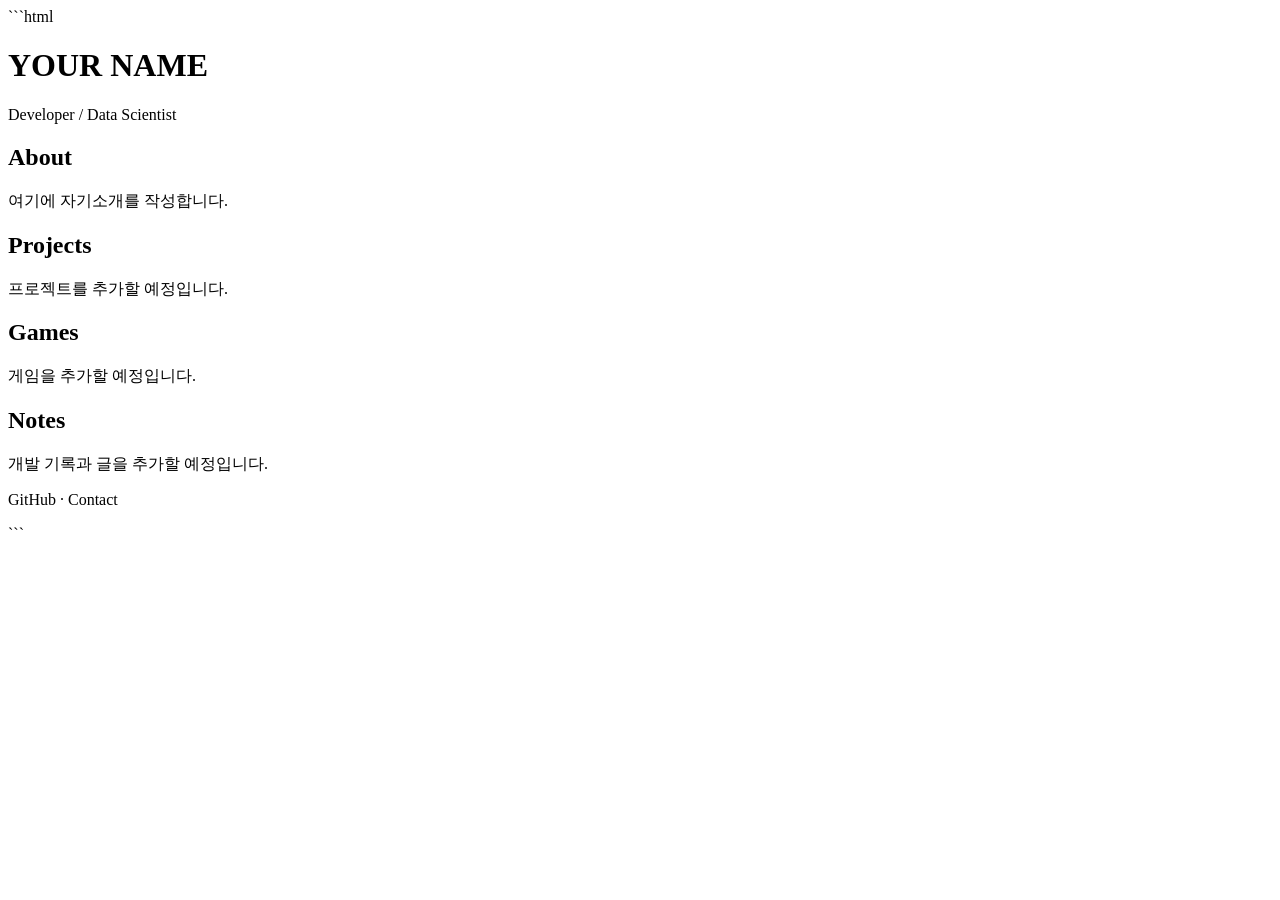
==== index.html @ e6fa055e "Update index.html" ====
```html
<!DOCTYPE html>
<html lang="ko">
<head>
    <meta charset="UTF-8">
    <meta name="viewport" content="width=device-width, initial-scale=1.0">
    <title>My Website</title>
    <link rel="stylesheet" href="style.css">
</head>
<body>

    <header>
        <h1>YOUR NAME</h1>
        <p>Developer / Data Scientist</p>
    </header>

    <main>
        <section>
            <h2>About</h2>
            <p>여기에 자기소개를 작성합니다.</p>
        </section>

        <section>
            <h2>Projects</h2>
            <p>프로젝트를 추가할 예정입니다.</p>
        </section>

        <section>
            <h2>Games</h2>
            <p>게임을 추가할 예정입니다.</p>
        </section>

        <section>
            <h2>Notes</h2>
            <p>개발 기록과 글을 추가할 예정입니다.</p>
        </section>
    </main>

    <footer>
        <p>GitHub · Contact</p>
    </footer>

</body>
</html>
```
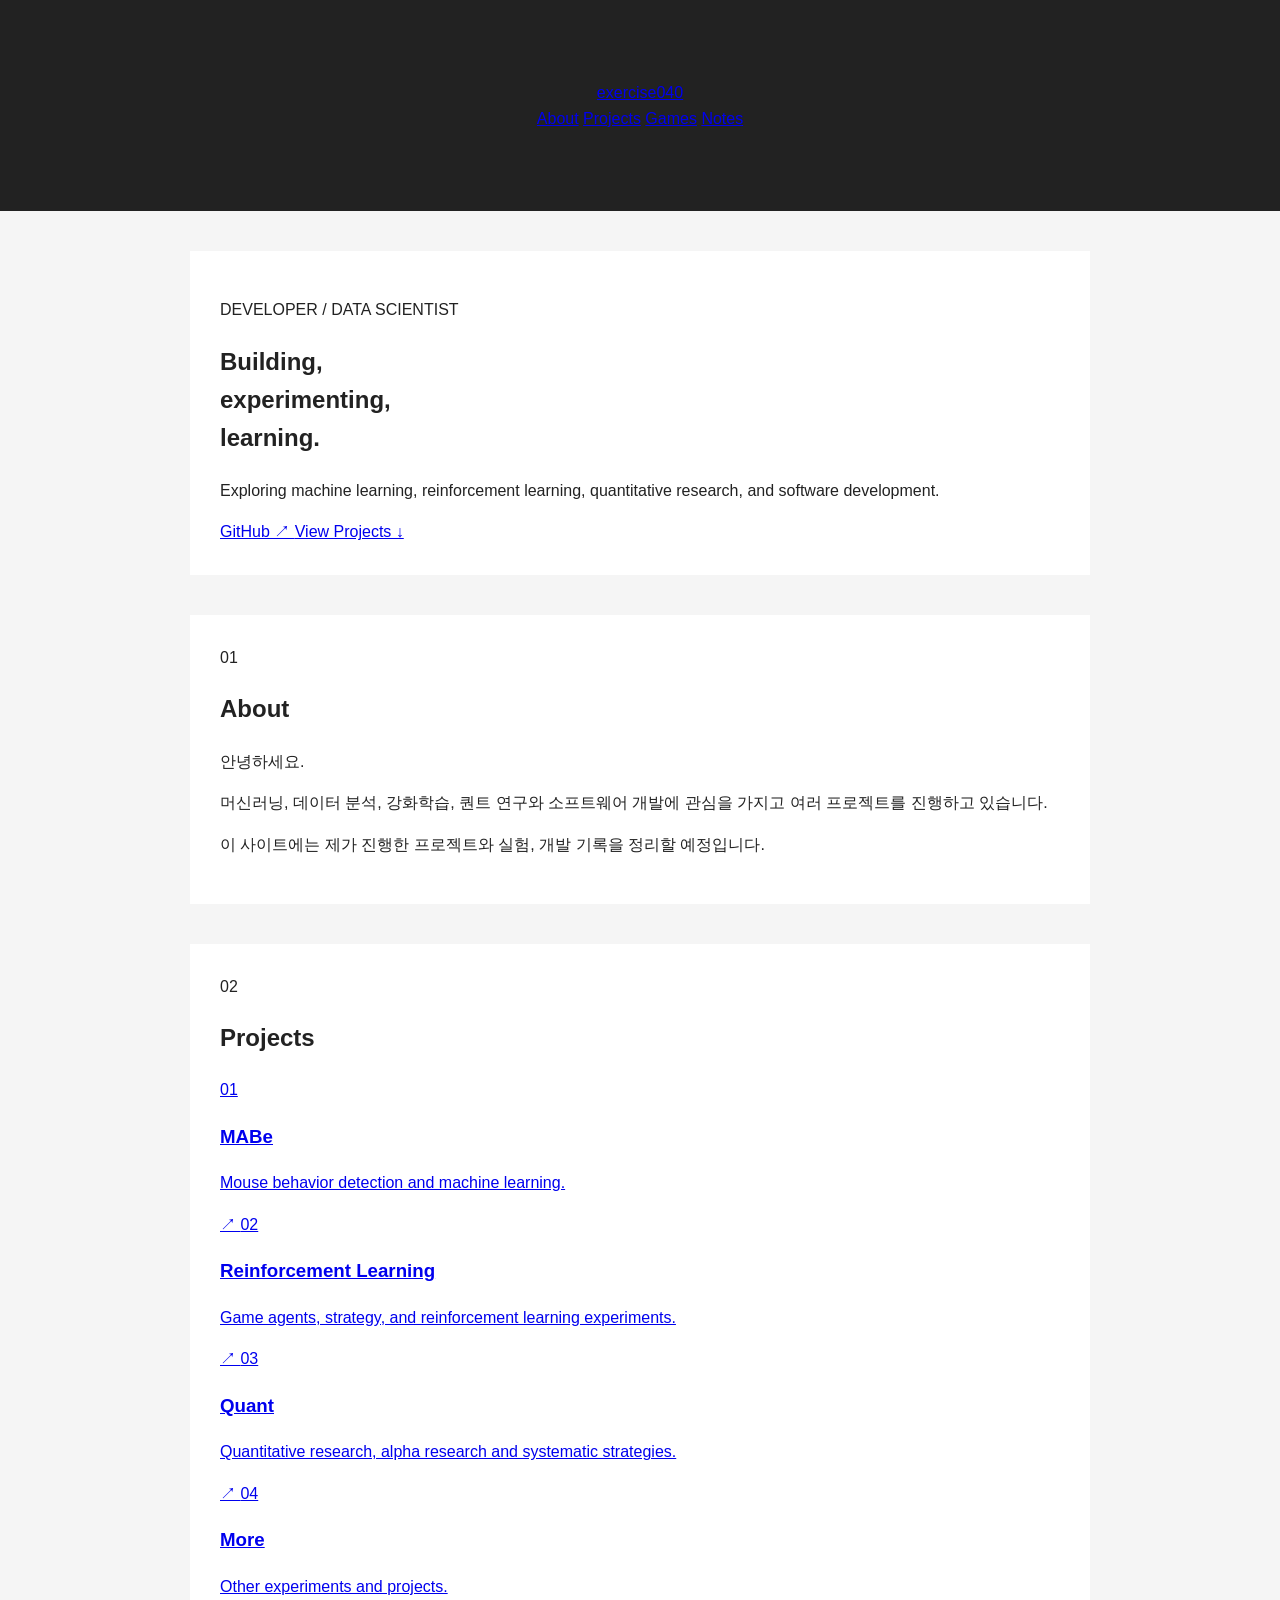
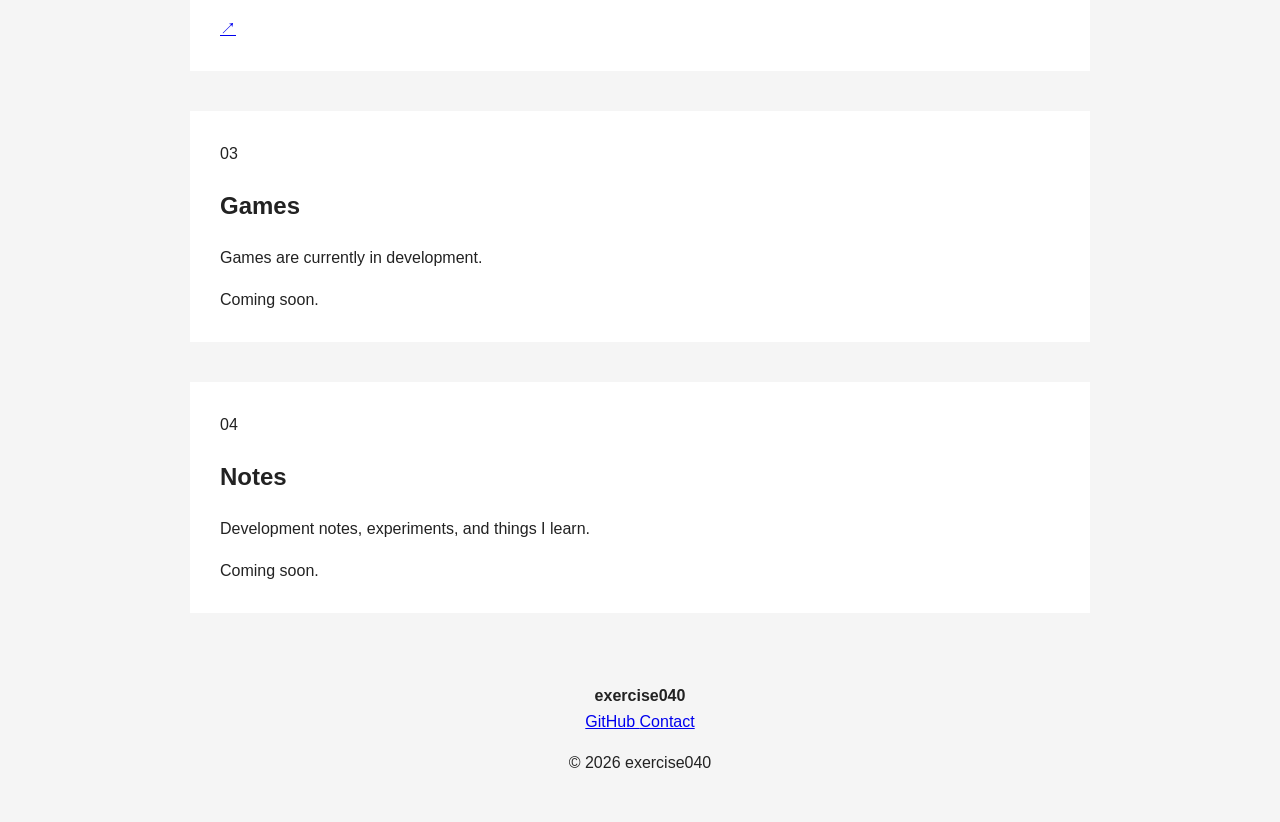
==== commit c3a31886: "Update index.html structure and content" ====
--- a/index.html
+++ b/index.html
@@ -1,45 +1,218 @@
-```html
 <!DOCTYPE html>
 <html lang="ko">
 <head>
     <meta charset="UTF-8">
     <meta name="viewport" content="width=device-width, initial-scale=1.0">
-    <title>My Website</title>
+
+    <title>Exercise040</title>
+
     <link rel="stylesheet" href="style.css">
 </head>
+
 <body>
 
-    <header>
-        <h1>YOUR NAME</h1>
-        <p>Developer / Data Scientist</p>
+    <header class="header">
+        <nav class="nav">
+            <a href="#" class="logo">exercise040</a>
+
+            <div class="nav-links">
+                <a href="#about">About</a>
+                <a href="#projects">Projects</a>
+                <a href="#games">Games</a>
+                <a href="#notes">Notes</a>
+            </div>
+        </nav>
     </header>
 
+
     <main>
-        <section>
-            <h2>About</h2>
-            <p>여기에 자기소개를 작성합니다.</p>
-        </section>
-
-        <section>
-            <h2>Projects</h2>
-            <p>프로젝트를 추가할 예정입니다.</p>
-        </section>
-
-        <section>
-            <h2>Games</h2>
-            <p>게임을 추가할 예정입니다.</p>
-        </section>
-
-        <section>
-            <h2>Notes</h2>
-            <p>개발 기록과 글을 추가할 예정입니다.</p>
-        </section>
+
+        <!-- Hero -->
+        <section class="hero">
+            <p class="eyebrow">DEVELOPER / DATA SCIENTIST</p>
+
+            <h1>
+                Building,<br>
+                experimenting,<br>
+                learning.
+            </h1>
+
+            <p class="hero-description">
+                Exploring machine learning, reinforcement learning,
+                quantitative research, and software development.
+            </p>
+
+            <div class="hero-links">
+                <a href="https://github.com/exercise040" target="_blank">
+                    GitHub ↗
+                </a>
+
+                <a href="#projects">
+                    View Projects ↓
+                </a>
+            </div>
+        </section>
+
+
+        <!-- About -->
+        <section id="about" class="section">
+
+            <div class="section-title">
+                <span>01</span>
+                <h2>About</h2>
+            </div>
+
+            <div class="section-content">
+                <p>
+                    안녕하세요.
+                </p>
+
+                <p>
+                    머신러닝, 데이터 분석, 강화학습,
+                    퀀트 연구와 소프트웨어 개발에 관심을 가지고
+                    여러 프로젝트를 진행하고 있습니다.
+                </p>
+
+                <p>
+                    이 사이트에는 제가 진행한 프로젝트와
+                    실험, 개발 기록을 정리할 예정입니다.
+                </p>
+            </div>
+
+        </section>
+
+
+        <!-- Projects -->
+        <section id="projects" class="section">
+
+            <div class="section-title">
+                <span>02</span>
+                <h2>Projects</h2>
+            </div>
+
+            <div class="project-grid">
+
+                <a href="#" class="project-card">
+                    <span class="project-number">01</span>
+
+                    <h3>MABe</h3>
+
+                    <p>
+                        Mouse behavior detection
+                        and machine learning.
+                    </p>
+
+                    <span class="project-arrow">↗</span>
+                </a>
+
+
+                <a href="#" class="project-card">
+                    <span class="project-number">02</span>
+
+                    <h3>Reinforcement Learning</h3>
+
+                    <p>
+                        Game agents, strategy,
+                        and reinforcement learning experiments.
+                    </p>
+
+                    <span class="project-arrow">↗</span>
+                </a>
+
+
+                <a href="#" class="project-card">
+                    <span class="project-number">03</span>
+
+                    <h3>Quant</h3>
+
+                    <p>
+                        Quantitative research,
+                        alpha research and systematic strategies.
+                    </p>
+
+                    <span class="project-arrow">↗</span>
+                </a>
+
+
+                <a href="#" class="project-card">
+                    <span class="project-number">04</span>
+
+                    <h3>More</h3>
+
+                    <p>
+                        Other experiments and projects.
+                    </p>
+
+                    <span class="project-arrow">↗</span>
+                </a>
+
+            </div>
+
+        </section>
+
+
+        <!-- Games -->
+        <section id="games" class="section">
+
+            <div class="section-title">
+                <span>03</span>
+                <h2>Games</h2>
+            </div>
+
+            <div class="empty-section">
+                <p>
+                    Games are currently in development.
+                </p>
+
+                <span>Coming soon.</span>
+            </div>
+
+        </section>
+
+
+        <!-- Notes -->
+        <section id="notes" class="section">
+
+            <div class="section-title">
+                <span>04</span>
+                <h2>Notes</h2>
+            </div>
+
+            <div class="empty-section">
+                <p>
+                    Development notes, experiments,
+                    and things I learn.
+                </p>
+
+                <span>Coming soon.</span>
+            </div>
+
+        </section>
+
     </main>
 
-    <footer>
-        <p>GitHub · Contact</p>
+
+    <footer class="footer">
+
+        <div>
+            <strong>exercise040</strong>
+        </div>
+
+        <div class="footer-links">
+            <a href="https://github.com/exercise040" target="_blank">
+                GitHub
+            </a>
+
+            <a href="mailto:your-email@example.com">
+                Contact
+            </a>
+        </div>
+
+        <p>
+            © 2026 exercise040
+        </p>
+
     </footer>
 
 </body>
 </html>
-```
--- a/style.css
+++ b/style.css
@@ -0,0 +1,37 @@
+```css
+* {
+    box-sizing: border-box;
+}
+
+body {
+    margin: 0;
+    font-family: Arial, sans-serif;
+    line-height: 1.6;
+    background: #f5f5f5;
+    color: #222;
+}
+
+header {
+    padding: 80px 20px;
+    text-align: center;
+    background: #222;
+    color: white;
+}
+
+main {
+    max-width: 900px;
+    margin: 40px auto;
+    padding: 0 20px;
+}
+
+section {
+    margin-bottom: 40px;
+    padding: 30px;
+    background: white;
+}
+
+footer {
+    padding: 30px;
+    text-align: center;
+}
+```
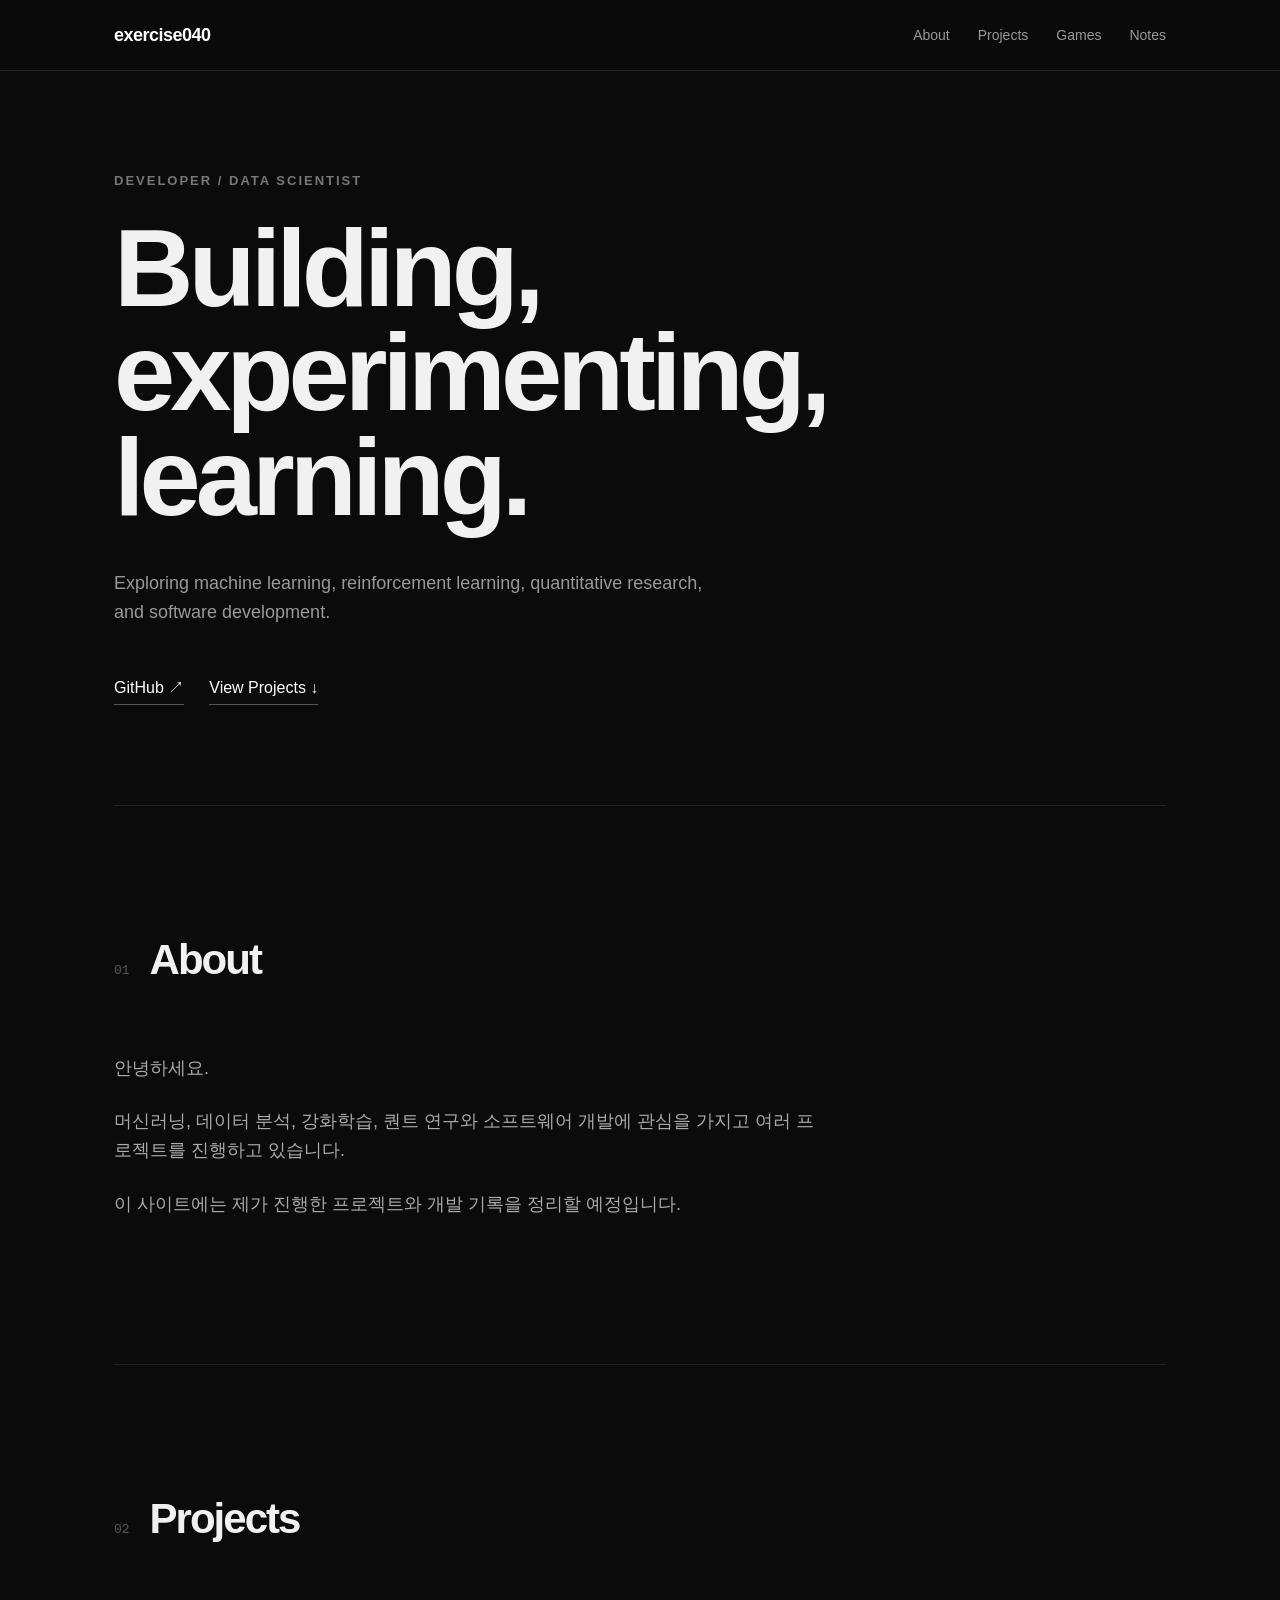
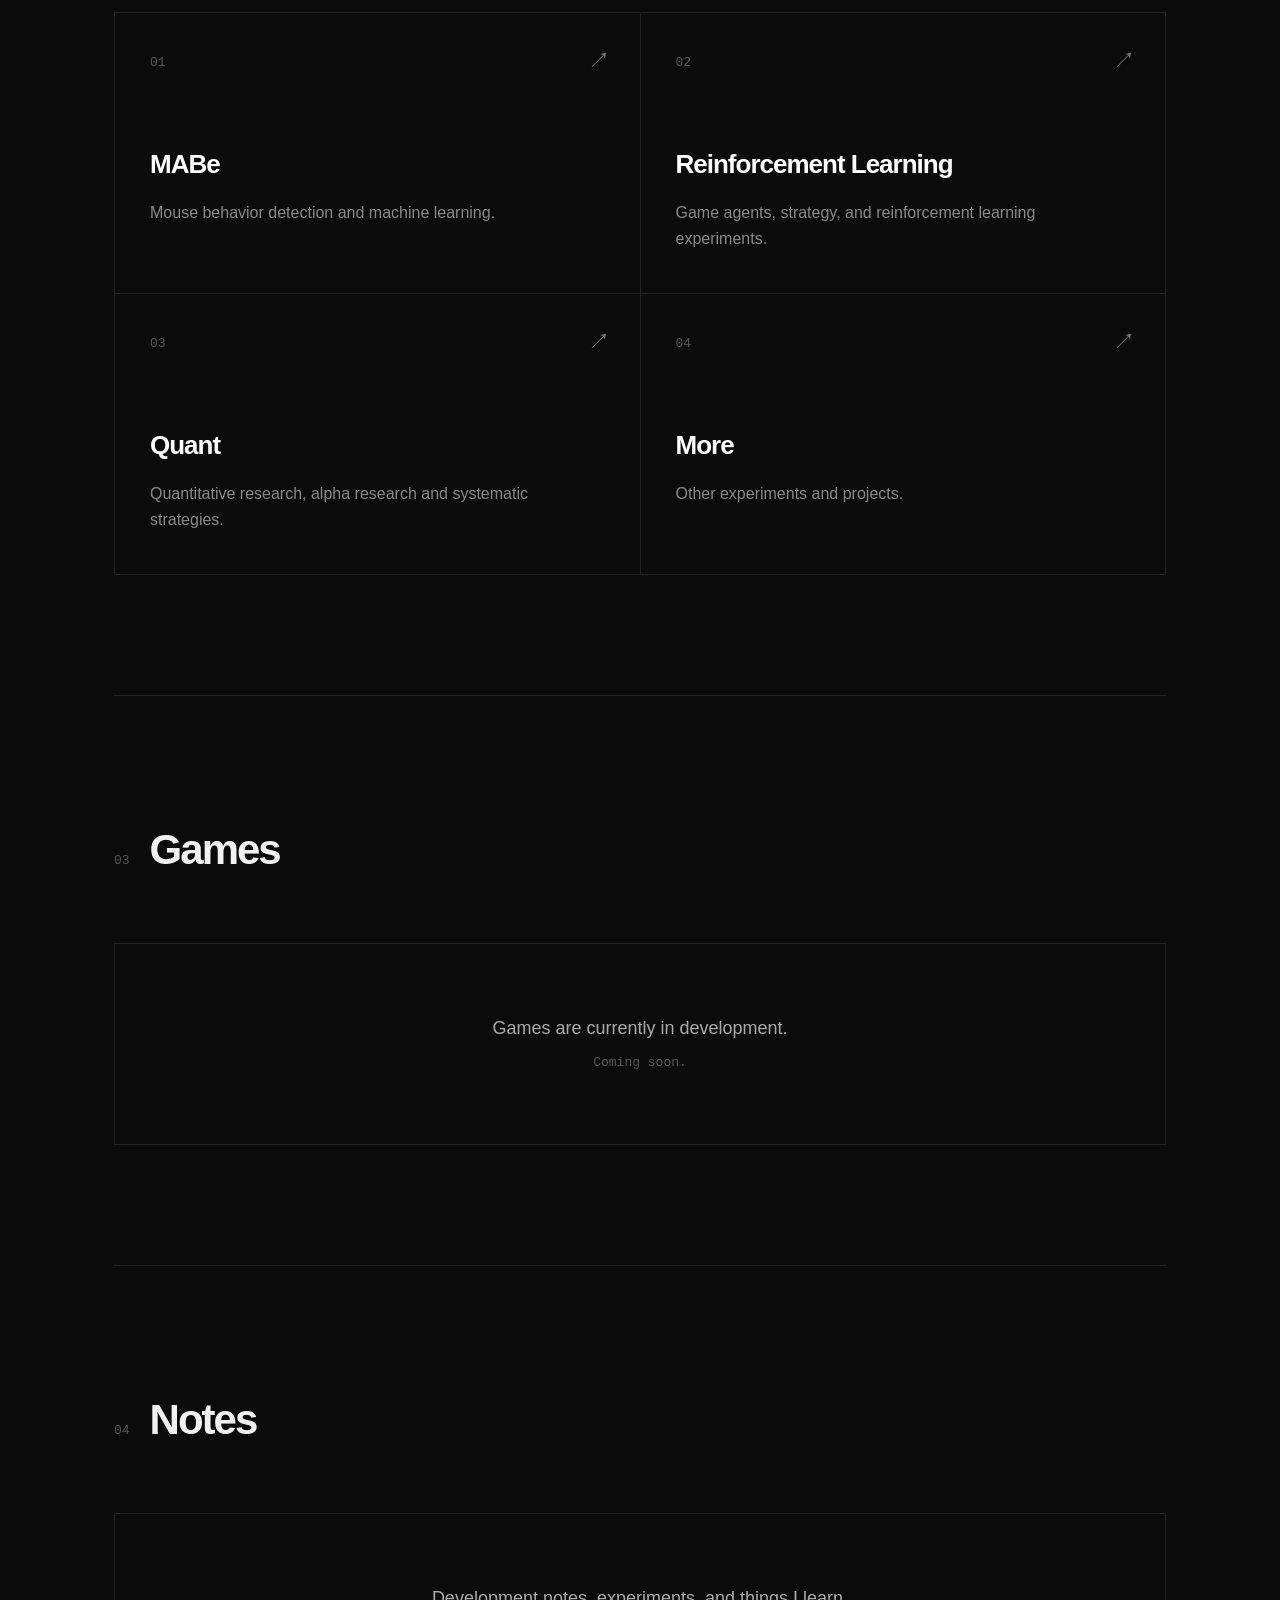
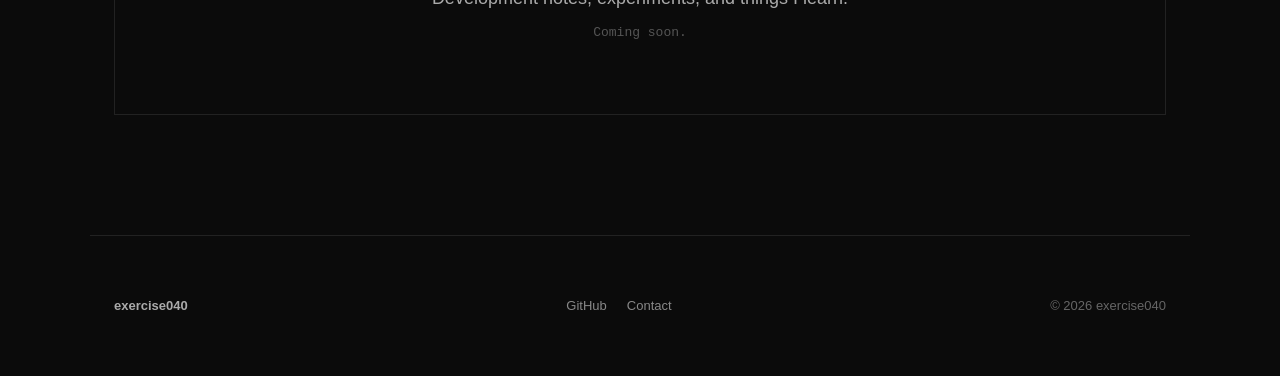
==== commit 8b1f1aff: "Update index.html" ====
--- a/index.html
+++ b/index.html
@@ -75,7 +75,7 @@
 
                 <p>
                     이 사이트에는 제가 진행한 프로젝트와
-                    실험, 개발 기록을 정리할 예정입니다.
+                    개발 기록을 정리할 예정입니다.
                 </p>
             </div>
 
--- a/style.css
+++ b/style.css
@@ -1,37 +1,417 @@
-```css
 * {
     box-sizing: border-box;
 }
 
+html {
+    scroll-behavior: smooth;
+}
+
 body {
     margin: 0;
-    font-family: Arial, sans-serif;
+    background: #0b0b0b;
+    color: #f1f1f1;
+
+    font-family:
+        -apple-system,
+        BlinkMacSystemFont,
+        "Segoe UI",
+        Arial,
+        sans-serif;
+
     line-height: 1.6;
-    background: #f5f5f5;
-    color: #222;
-}
-
-header {
-    padding: 80px 20px;
+}
+
+
+/* -------------------------
+   Header
+------------------------- */
+
+.header {
+    position: sticky;
+    top: 0;
+    z-index: 100;
+
+    background: rgba(11, 11, 11, 0.9);
+    border-bottom: 1px solid #222;
+
+    backdrop-filter: blur(10px);
+}
+
+.nav {
+    max-width: 1100px;
+    margin: auto;
+
+    height: 70px;
+
+    padding: 0 24px;
+
+    display: flex;
+    align-items: center;
+    justify-content: space-between;
+}
+
+.logo {
+    color: white;
+    text-decoration: none;
+
+    font-size: 18px;
+    font-weight: 700;
+
+    letter-spacing: -0.5px;
+}
+
+.nav-links {
+    display: flex;
+    gap: 28px;
+}
+
+.nav-links a {
+    color: #999;
+
+    text-decoration: none;
+
+    font-size: 14px;
+
+    transition: color 0.2s;
+}
+
+.nav-links a:hover {
+    color: white;
+}
+
+
+/* -------------------------
+   Main
+------------------------- */
+
+main {
+    max-width: 1100px;
+    margin: auto;
+    padding: 0 24px;
+}
+
+
+/* -------------------------
+   Hero
+------------------------- */
+
+.hero {
+    min-height: 700px;
+
+    display: flex;
+    flex-direction: column;
+    justify-content: center;
+
+    padding: 100px 0;
+}
+
+.eyebrow {
+    margin: 0 0 24px;
+
+    color: #777;
+
+    font-size: 13px;
+    font-weight: 600;
+
+    letter-spacing: 2px;
+}
+
+.hero h1 {
+    margin: 0;
+
+    max-width: 800px;
+
+    font-size: clamp(55px, 9vw, 110px);
+
+    line-height: 0.95;
+
+    letter-spacing: -5px;
+}
+
+.hero-description {
+    max-width: 600px;
+
+    margin-top: 40px;
+
+    color: #999;
+
+    font-size: 18px;
+}
+
+.hero-links {
+    display: flex;
+    gap: 25px;
+
+    margin-top: 30px;
+}
+
+.hero-links a {
+    color: white;
+
+    text-decoration: none;
+
+    border-bottom: 1px solid #555;
+
+    padding-bottom: 4px;
+
+    transition: border-color 0.2s;
+}
+
+.hero-links a:hover {
+    border-color: white;
+}
+
+
+/* -------------------------
+   Sections
+------------------------- */
+
+.section {
+    padding: 120px 0;
+
+    border-top: 1px solid #222;
+}
+
+.section-title {
+    display: flex;
+    align-items: baseline;
+    gap: 20px;
+
+    margin-bottom: 60px;
+}
+
+.section-title span {
+    color: #555;
+
+    font-size: 13px;
+
+    font-family: monospace;
+}
+
+.section-title h2 {
+    margin: 0;
+
+    font-size: 42px;
+
+    letter-spacing: -2px;
+}
+
+.section-content {
+    max-width: 700px;
+
+    color: #aaa;
+
+    font-size: 18px;
+}
+
+.section-content p {
+    margin: 0 0 25px;
+}
+
+
+/* -------------------------
+   Projects
+------------------------- */
+
+.project-grid {
+    display: grid;
+
+    grid-template-columns:
+        repeat(2, 1fr);
+
+    gap: 1px;
+
+    background: #222;
+
+    border: 1px solid #222;
+}
+
+.project-card {
+    position: relative;
+
+    min-height: 280px;
+
+    padding: 35px;
+
+    background: #0b0b0b;
+
+    color: white;
+
+    text-decoration: none;
+
+    transition:
+        background 0.2s,
+        transform 0.2s;
+}
+
+.project-card:hover {
+    background: #151515;
+}
+
+.project-number {
+    color: #555;
+
+    font-family: monospace;
+
+    font-size: 13px;
+}
+
+.project-card h3 {
+    margin-top: 70px;
+
+    margin-bottom: 15px;
+
+    font-size: 26px;
+
+    letter-spacing: -1px;
+}
+
+.project-card p {
+    max-width: 400px;
+
+    margin: 0;
+
+    color: #888;
+}
+
+.project-arrow {
+    position: absolute;
+
+    right: 30px;
+    top: 30px;
+
+    color: #777;
+
+    font-size: 22px;
+}
+
+
+/* -------------------------
+   Empty sections
+------------------------- */
+
+.empty-section {
+    padding: 70px 0;
+
+    border: 1px solid #222;
+
     text-align: center;
-    background: #222;
+}
+
+.empty-section p {
+    margin: 0;
+
+    color: #aaa;
+
+    font-size: 18px;
+}
+
+.empty-section span {
+    display: block;
+
+    margin-top: 10px;
+
+    color: #555;
+
+    font-family: monospace;
+
+    font-size: 13px;
+}
+
+
+/* -------------------------
+   Footer
+------------------------- */
+
+.footer {
+    max-width: 1100px;
+
+    margin: auto;
+
+    padding: 60px 24px;
+
+    border-top: 1px solid #222;
+
+    display: flex;
+
+    justify-content: space-between;
+
+    align-items: center;
+
+    color: #666;
+
+    font-size: 13px;
+}
+
+.footer strong {
+    color: #aaa;
+}
+
+.footer-links {
+    display: flex;
+
+    gap: 20px;
+}
+
+.footer-links a {
+    color: #888;
+
+    text-decoration: none;
+}
+
+.footer-links a:hover {
     color: white;
 }
 
-main {
-    max-width: 900px;
-    margin: 40px auto;
-    padding: 0 20px;
-}
-
-section {
-    margin-bottom: 40px;
-    padding: 30px;
-    background: white;
-}
-
-footer {
-    padding: 30px;
-    text-align: center;
-}
-```
+.footer p {
+    margin: 0;
+}
+
+
+/* -------------------------
+   Mobile
+------------------------- */
+
+@media (max-width: 700px) {
+
+    .nav {
+        height: 60px;
+    }
+
+    .nav-links {
+        display: none;
+    }
+
+    .hero {
+        min-height: 600px;
+    }
+
+    .hero h1 {
+        font-size: 58px;
+        letter-spacing: -3px;
+    }
+
+    .hero-description {
+        font-size: 16px;
+    }
+
+    .section {
+        padding: 80px 0;
+    }
+
+    .section-title h2 {
+        font-size: 34px;
+    }
+
+    .project-grid {
+        grid-template-columns: 1fr;
+    }
+
+    .footer {
+        flex-direction: column;
+
+        align-items: flex-start;
+
+        gap: 20px;
+    }
+}
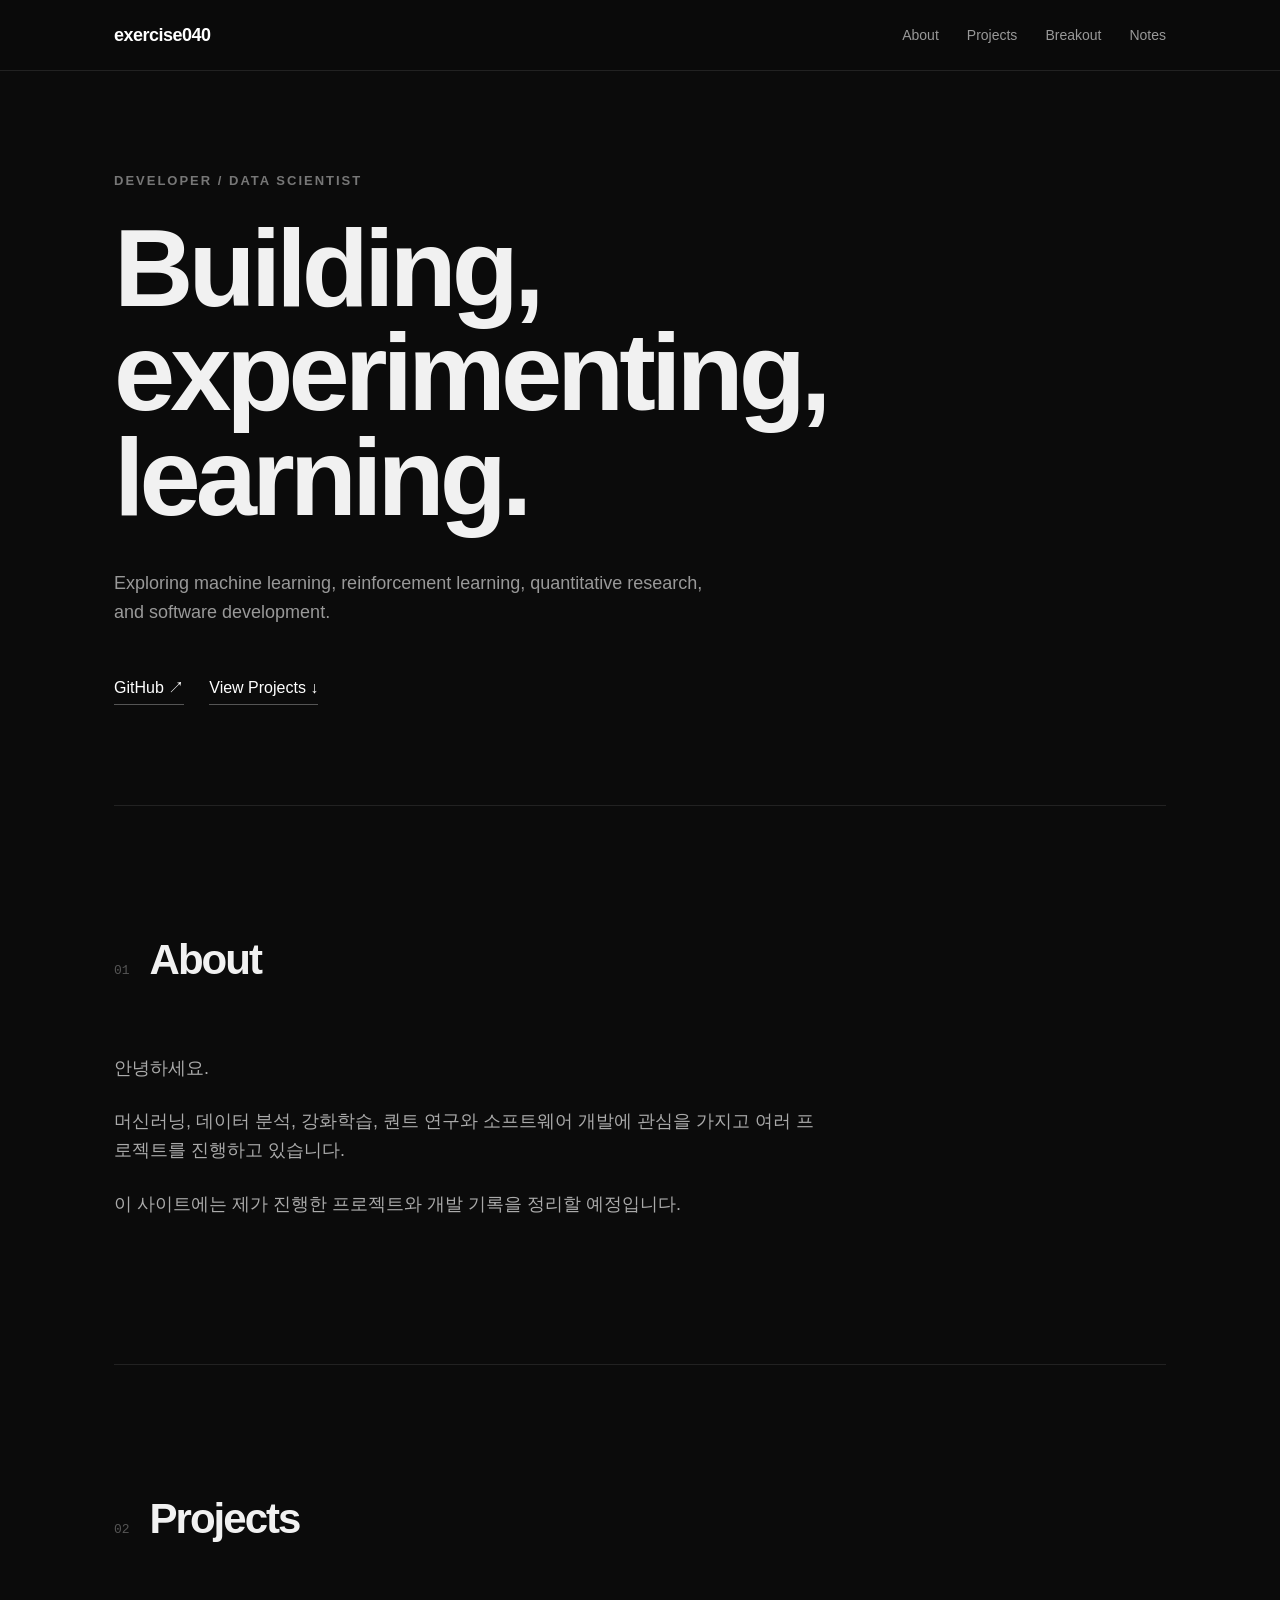
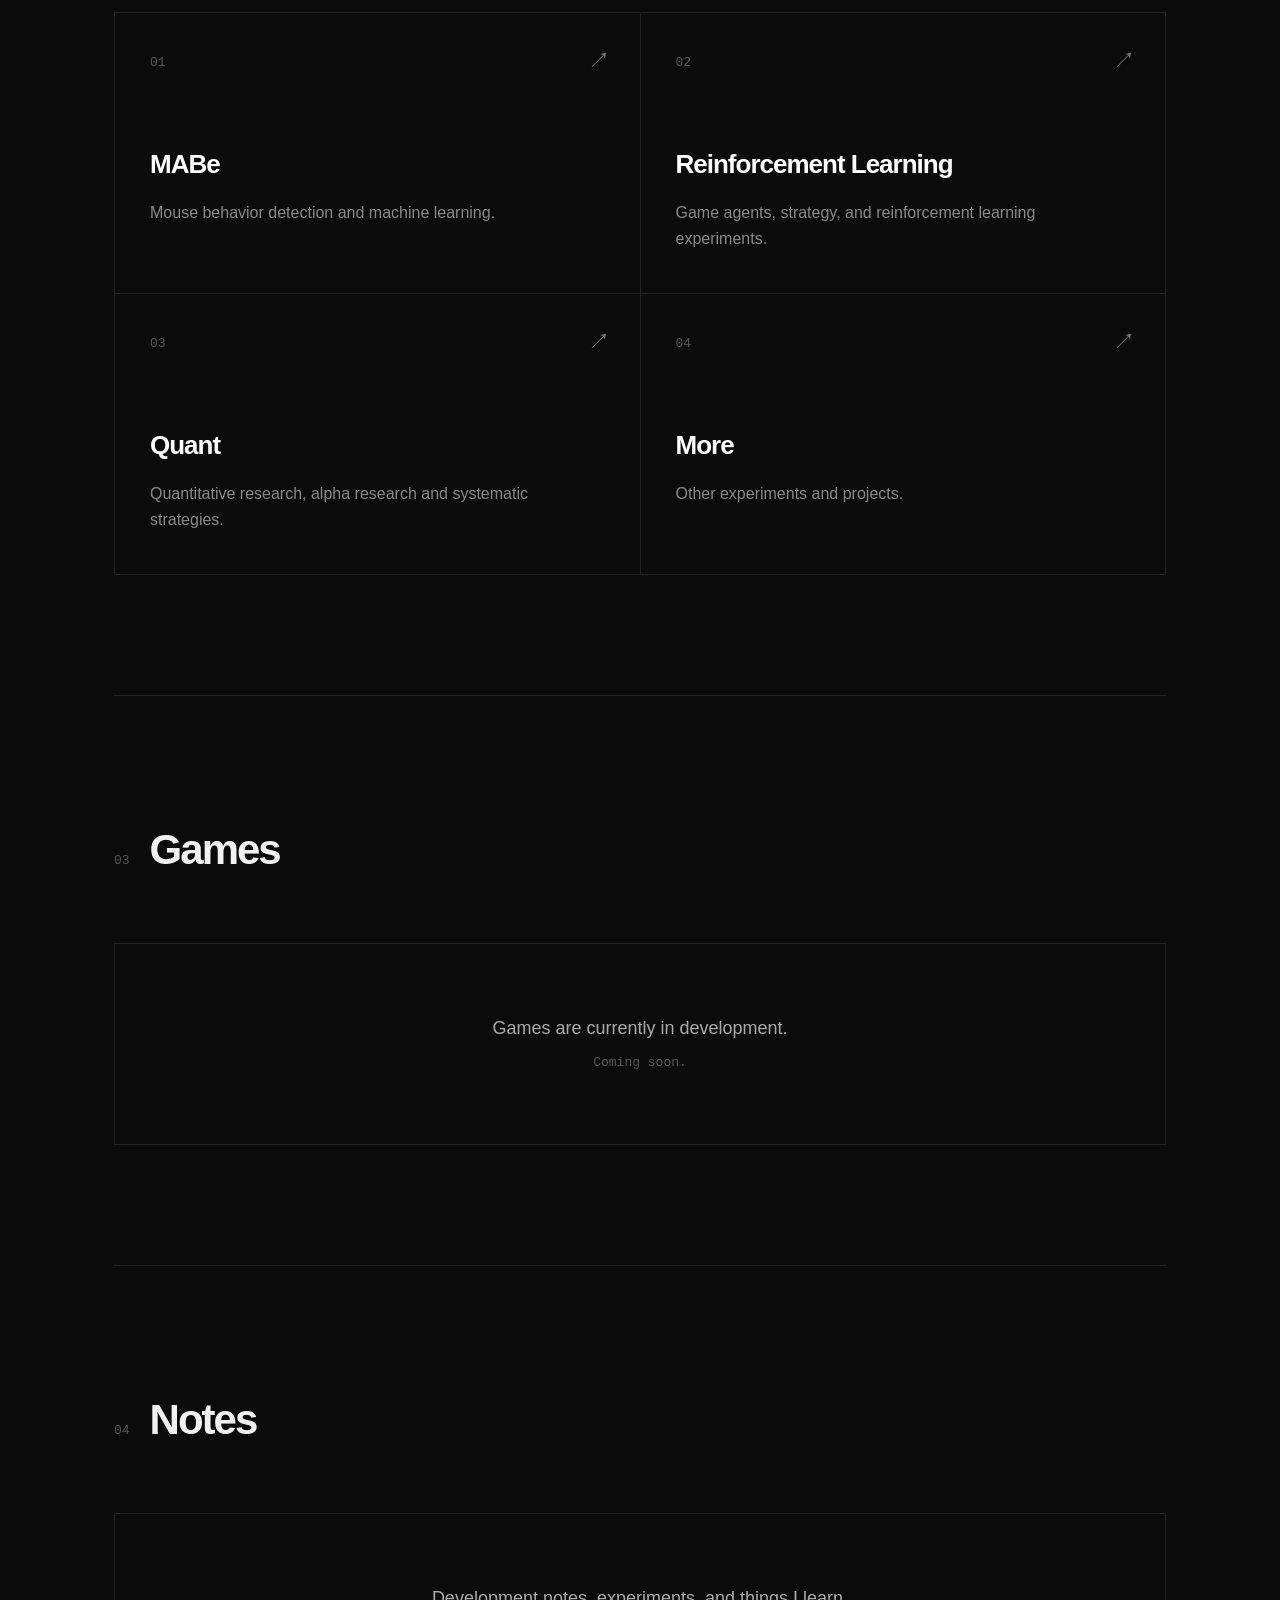
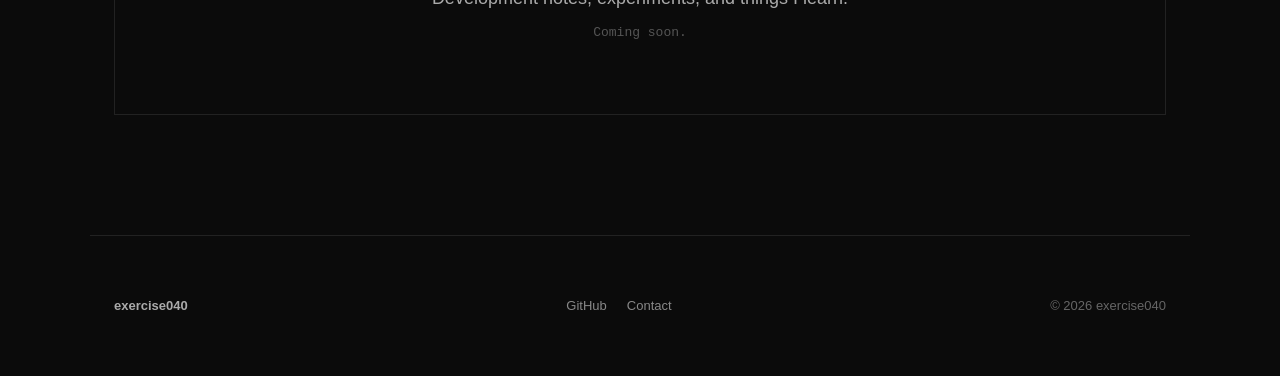
==== commit aab6cf26: "asdsad" ====
--- a/index.html
+++ b/index.html
@@ -18,7 +18,7 @@
             <div class="nav-links">
                 <a href="#about">About</a>
                 <a href="#projects">Projects</a>
-                <a href="#games">Games</a>
+                <a href="games/breakout/">Breakout</a>
                 <a href="#notes">Notes</a>
             </div>
         </nav>
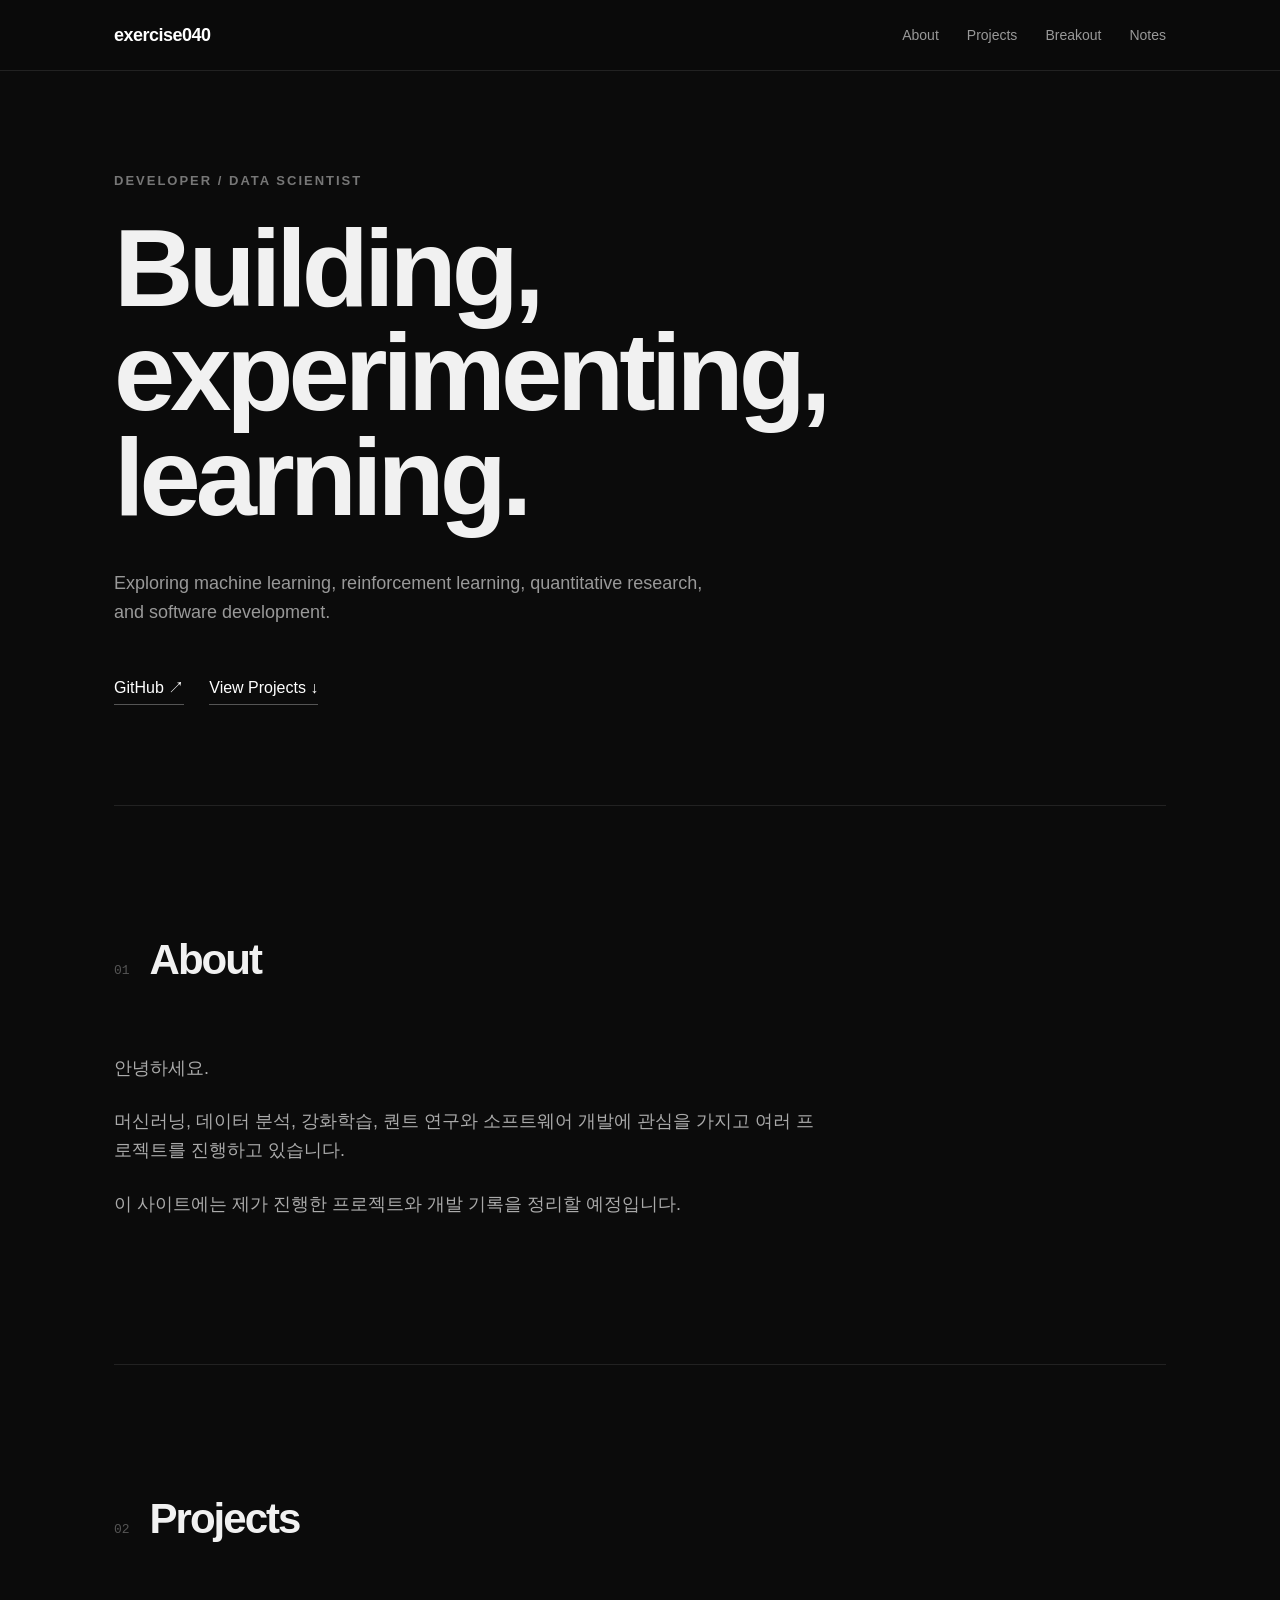
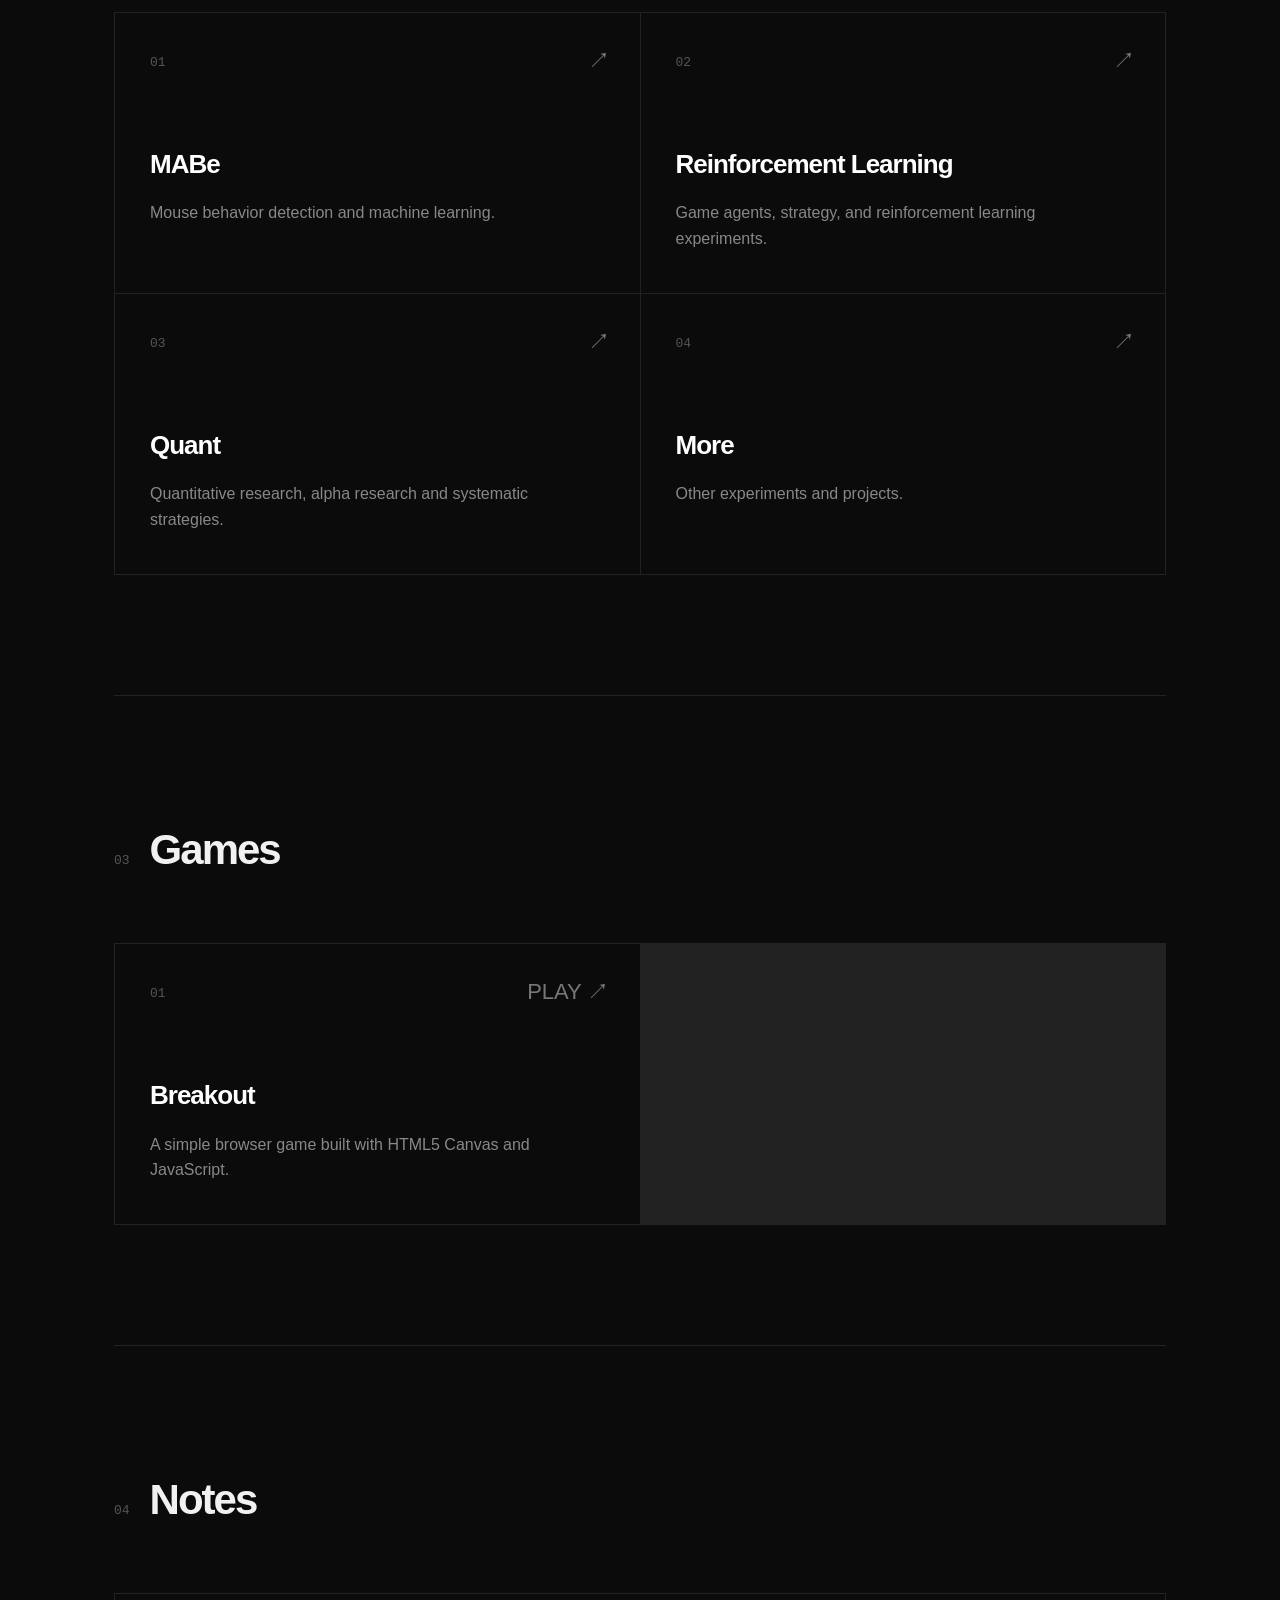
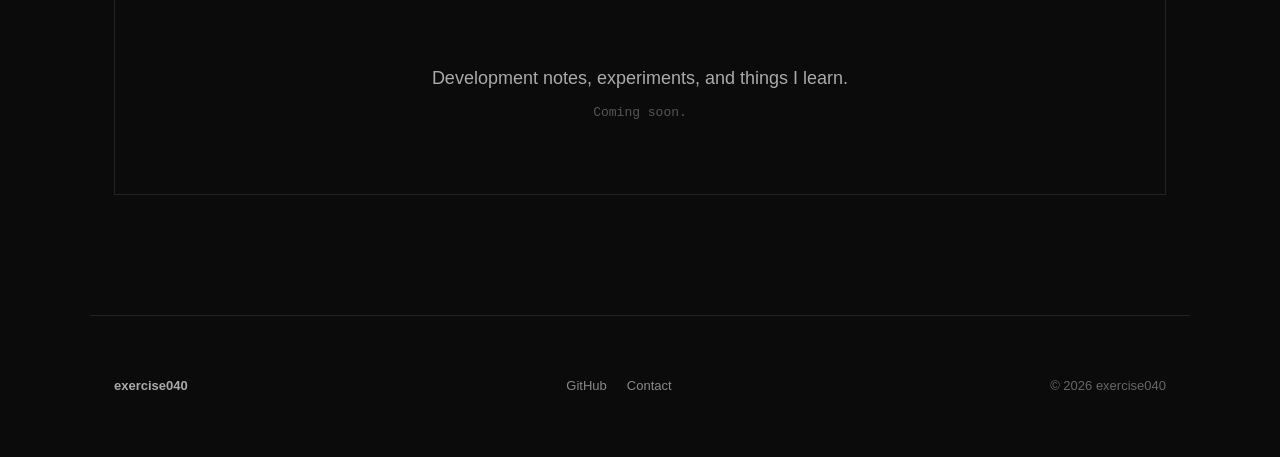
==== commit 36506187: "ㄴㄴㄴ" ====
--- a/index.html
+++ b/index.html
@@ -159,12 +159,21 @@
                 <h2>Games</h2>
             </div>
 
-            <div class="empty-section">
-                <p>
-                    Games are currently in development.
-                </p>
-
-                <span>Coming soon.</span>
+            <div class="project-grid">
+
+                <a href="games/breakout/" class="project-card">
+                    <span class="project-number">01</span>
+
+                    <h3>Breakout</h3>
+
+                    <p>
+                        A simple browser game built
+                        with HTML5 Canvas and JavaScript.
+                    </p>
+
+                    <span class="project-arrow">PLAY ↗</span>
+                </a>
+
             </div>
 
         </section>
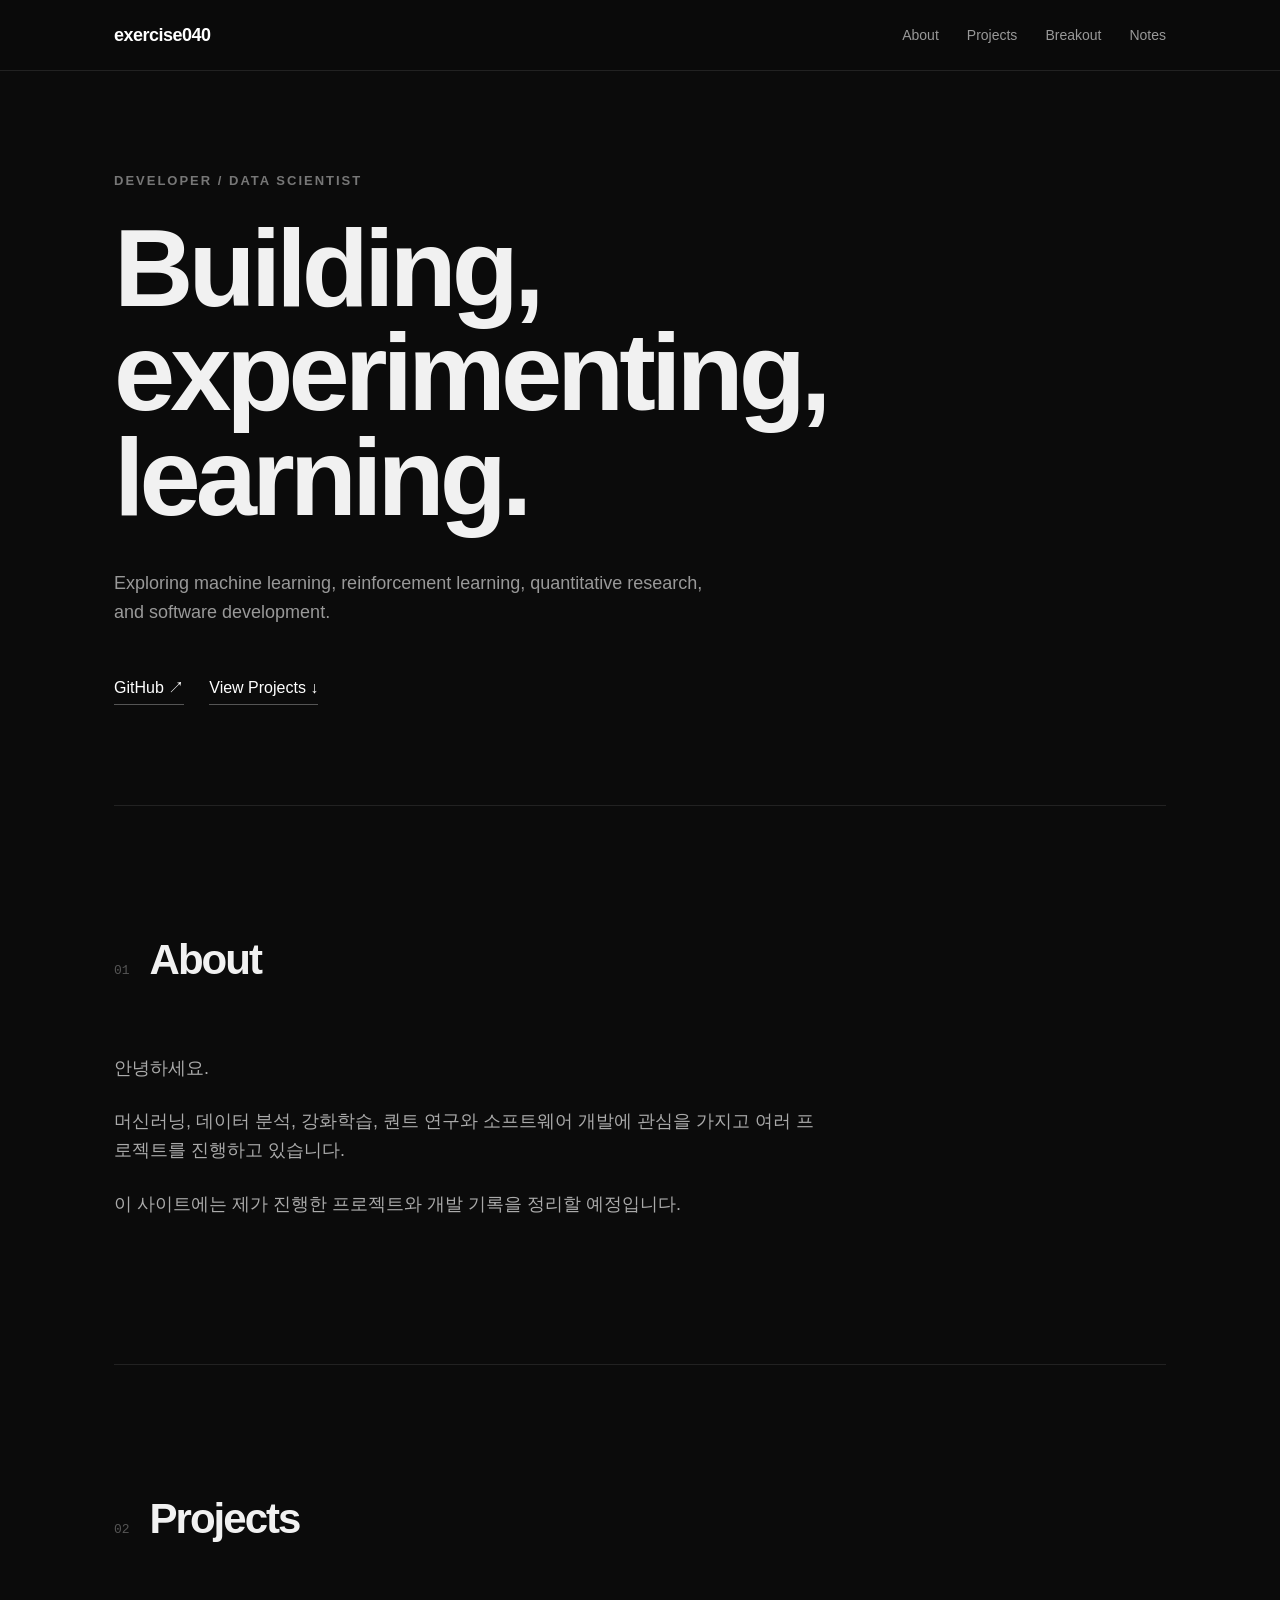
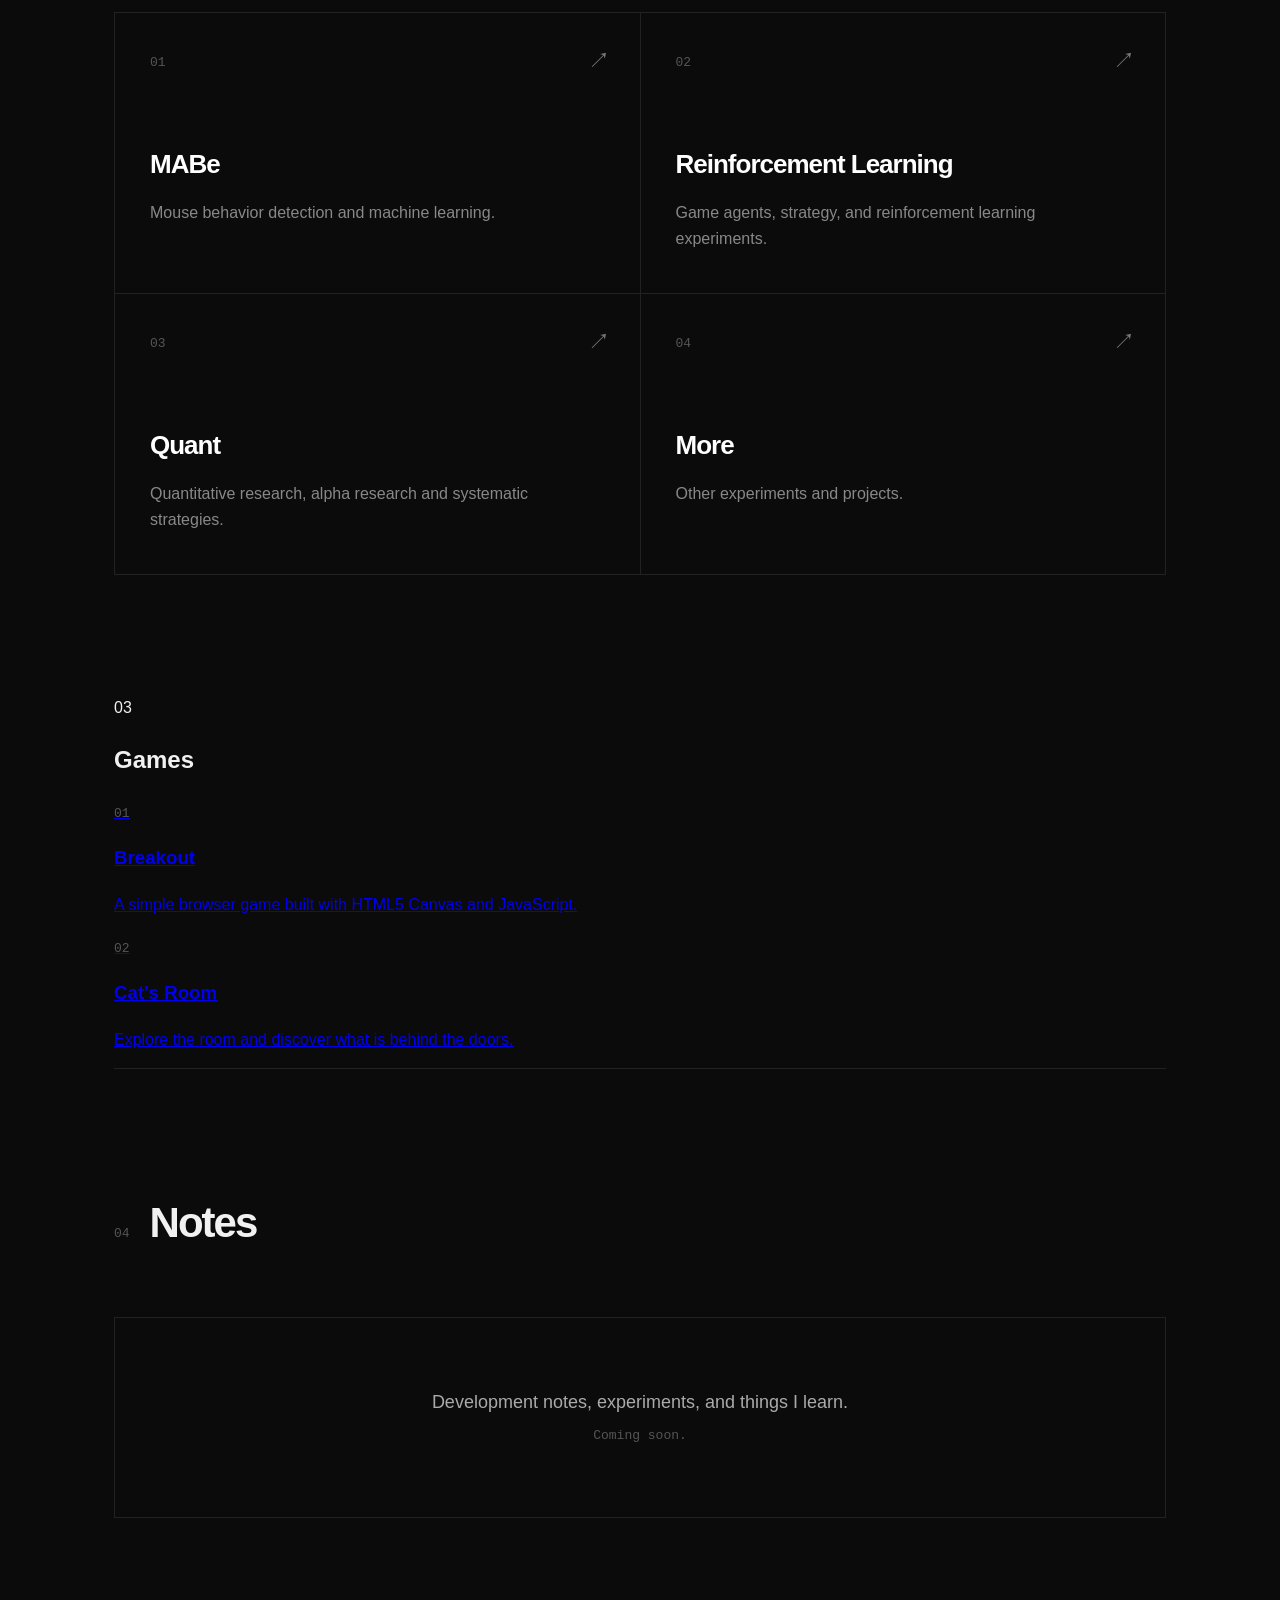
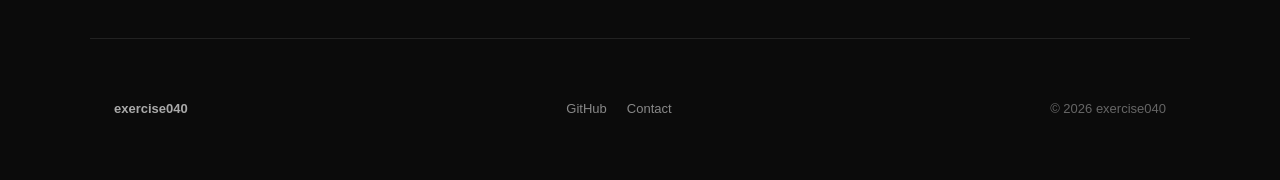
==== commit 166499c5: "ㄴ" ====
--- a/index.html
+++ b/index.html
@@ -152,30 +152,52 @@
 
 
         <!-- Games -->
-        <section id="games" class="section">
-
-            <div class="section-title">
-                <span>03</span>
-                <h2>Games</h2>
-            </div>
-
-            <div class="project-grid">
-
-                <a href="games/breakout/" class="project-card">
-                    <span class="project-number">01</span>
-
+        <section id="games">
+        
+            <div class="section-number">
+                03
+            </div>
+        
+            <h2>Games</h2>
+        
+        
+            <a
+                class="project"
+                href="/games/breakout/"
+            >
+                <span class="project-number">
+                    01
+                </span>
+        
+                <div>
                     <h3>Breakout</h3>
-
-                    <p>
-                        A simple browser game built
-                        with HTML5 Canvas and JavaScript.
-                    </p>
-
-                    <span class="project-arrow">PLAY ↗</span>
-                </a>
-
-            </div>
-
+        
+                    <p>
+                        A simple browser game built with
+                        HTML5 Canvas and JavaScript.
+                    </p>
+                </div>
+            </a>
+        
+        
+            <a
+                class="project"
+                href="/games/cat/"
+            >
+                <span class="project-number">
+                    02
+                </span>
+        
+                <div>
+                    <h3>Cat's Room</h3>
+        
+                    <p>
+                        Explore the room and discover
+                        what is behind the doors.
+                    </p>
+                </div>
+            </a>
+        
         </section>
 
 
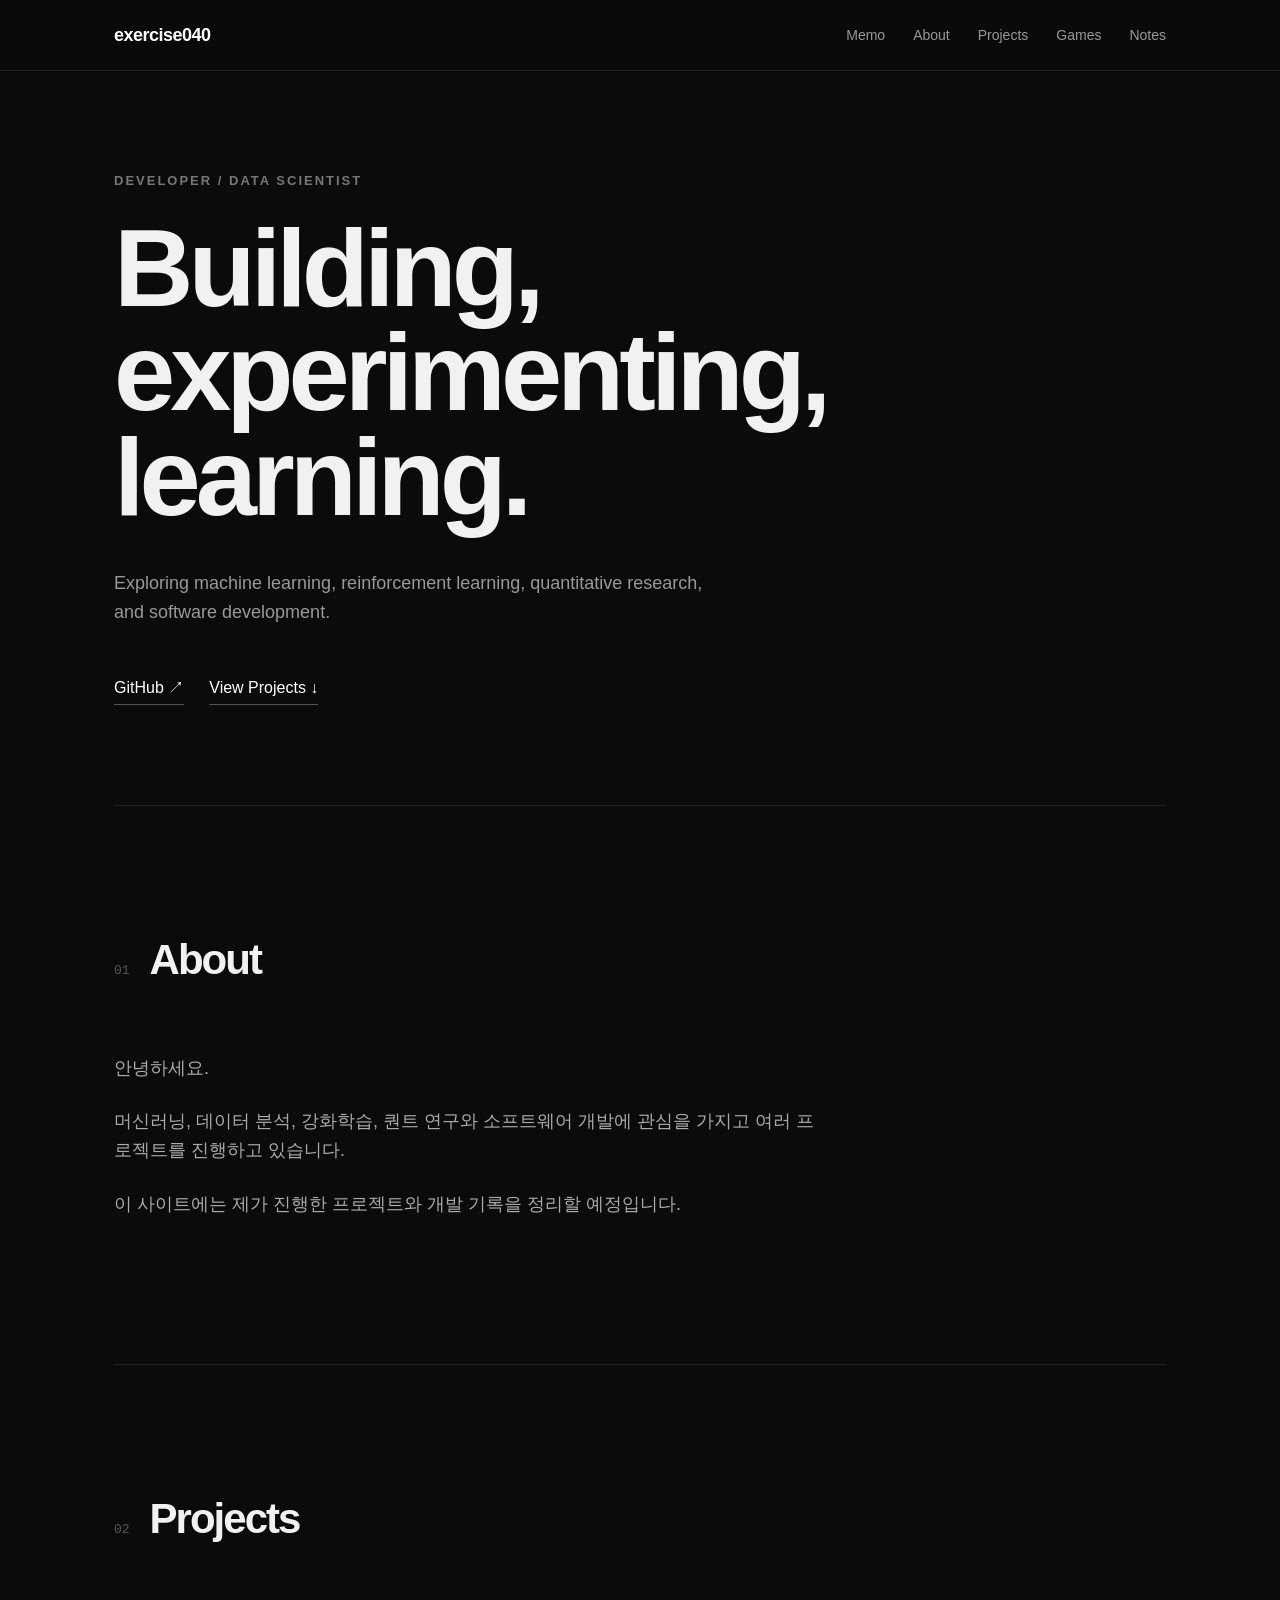
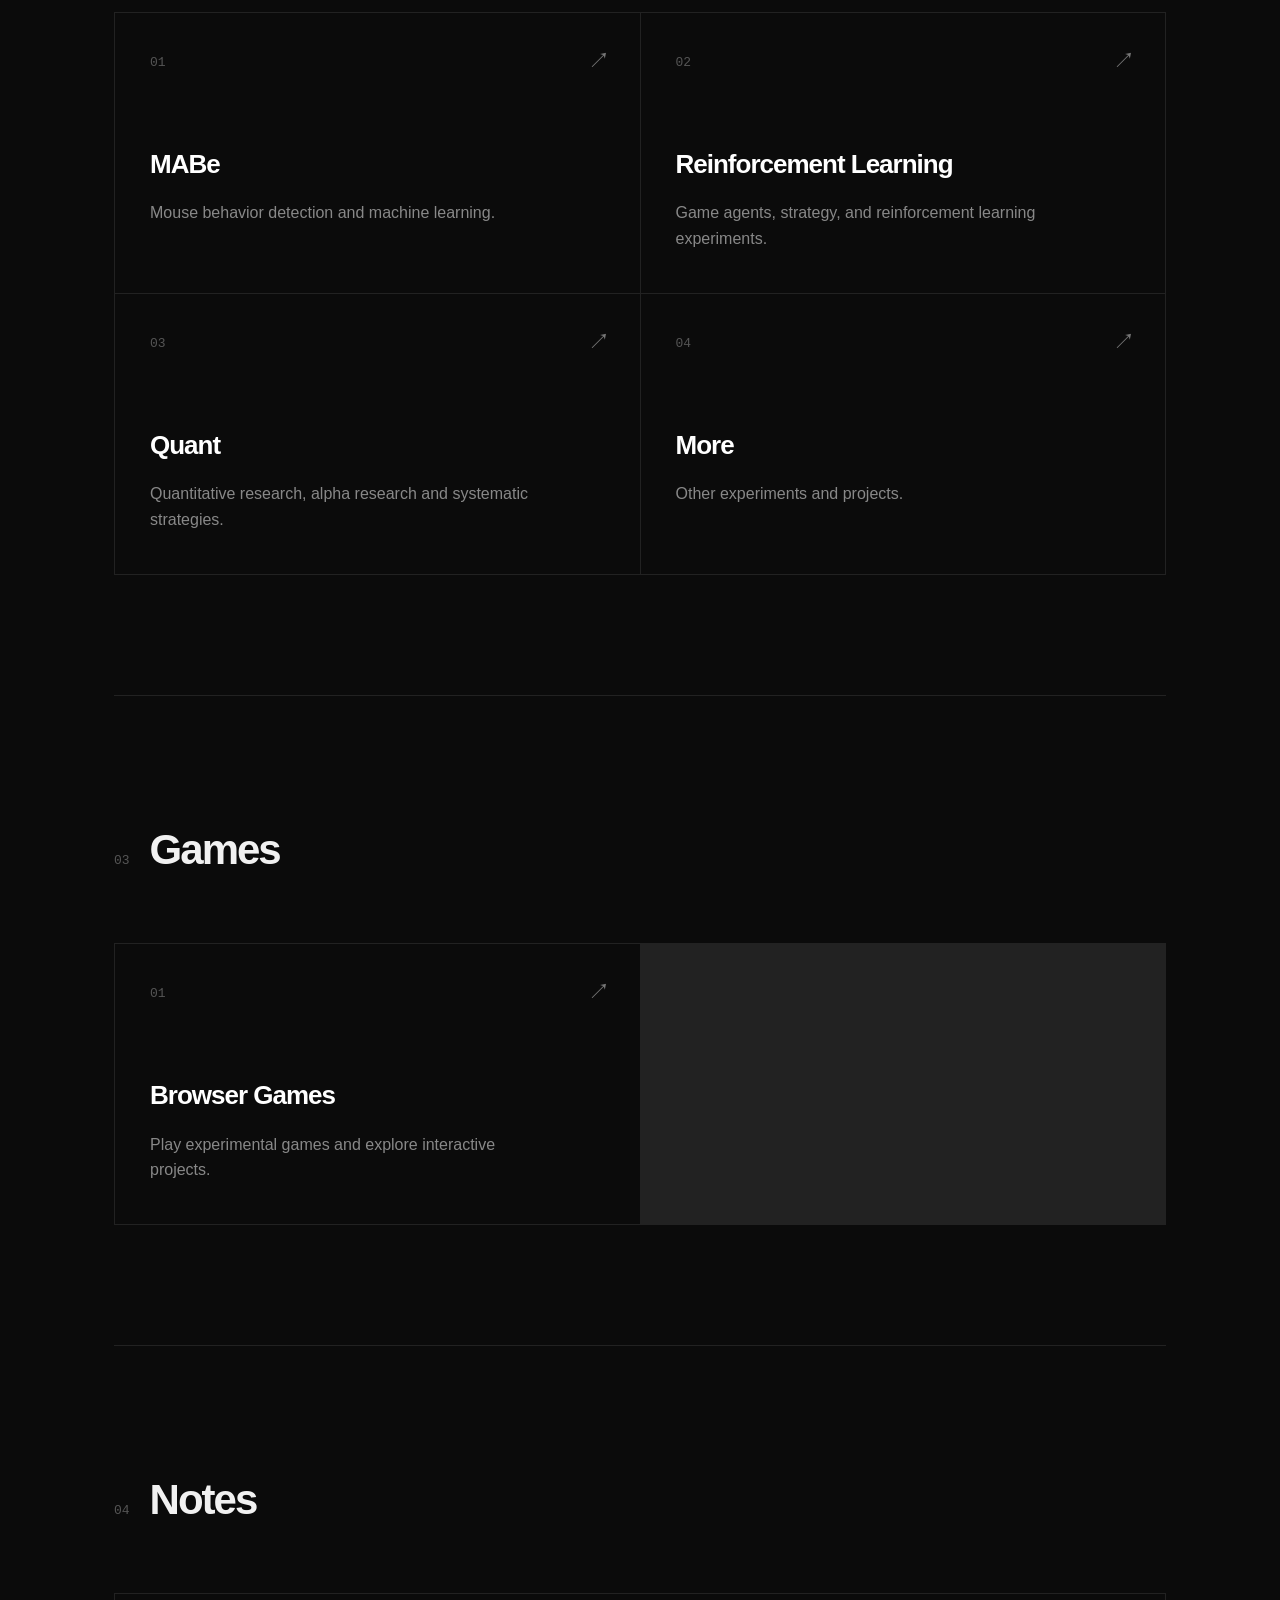
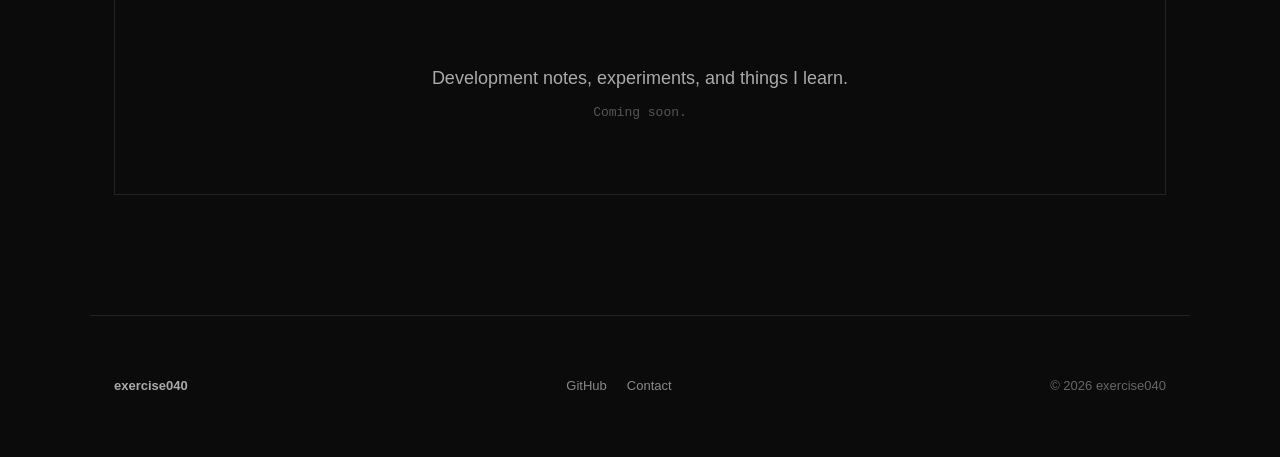
==== commit 876f0105: "Update index.html" ====
--- a/index.html
+++ b/index.html
@@ -1,33 +1,28 @@
+
 <!DOCTYPE html>
 <html lang="ko">
 <head>
     <meta charset="UTF-8">
     <meta name="viewport" content="width=device-width, initial-scale=1.0">
-
     <title>Exercise040</title>
-
     <link rel="stylesheet" href="style.css">
 </head>
-
 <body>
-
     <header class="header">
         <nav class="nav">
             <a href="#" class="logo">exercise040</a>
 
             <div class="nav-links">
+                <a href="memo/">Memo</a>
                 <a href="#about">About</a>
                 <a href="#projects">Projects</a>
-                <a href="games/breakout/">Breakout</a>
+                <a href="games/">Games</a>
                 <a href="#notes">Notes</a>
             </div>
         </nav>
     </header>
 
-
     <main>
-
-        <!-- Hero -->
         <section class="hero">
             <p class="eyebrow">DEVELOPER / DATA SCIENTIST</p>
 
@@ -43,29 +38,23 @@
             </p>
 
             <div class="hero-links">
-                <a href="https://github.com/exercise040" target="_blank">
+                <a href="https://github.com/exercise040"
+                   target="_blank" rel="noopener noreferrer">
                     GitHub ↗
                 </a>
 
-                <a href="#projects">
-                    View Projects ↓
-                </a>
+                <a href="#projects">View Projects ↓</a>
             </div>
         </section>
 
-
-        <!-- About -->
         <section id="about" class="section">
-
             <div class="section-title">
                 <span>01</span>
                 <h2>About</h2>
             </div>
 
             <div class="section-content">
-                <p>
-                    안녕하세요.
-                </p>
+                <p>안녕하세요.</p>
 
                 <p>
                     머신러닝, 데이터 분석, 강화학습,
@@ -78,172 +67,86 @@
                     개발 기록을 정리할 예정입니다.
                 </p>
             </div>
-
         </section>
 
-
-        <!-- Projects -->
         <section id="projects" class="section">
-
             <div class="section-title">
                 <span>02</span>
                 <h2>Projects</h2>
             </div>
 
             <div class="project-grid">
-
                 <a href="#" class="project-card">
                     <span class="project-number">01</span>
-
                     <h3>MABe</h3>
-
-                    <p>
-                        Mouse behavior detection
-                        and machine learning.
-                    </p>
-
+                    <p>Mouse behavior detection and machine learning.</p>
                     <span class="project-arrow">↗</span>
                 </a>
 
-
                 <a href="#" class="project-card">
                     <span class="project-number">02</span>
-
                     <h3>Reinforcement Learning</h3>
-
-                    <p>
-                        Game agents, strategy,
-                        and reinforcement learning experiments.
-                    </p>
-
+                    <p>Game agents, strategy, and reinforcement learning experiments.</p>
                     <span class="project-arrow">↗</span>
                 </a>
 
-
                 <a href="#" class="project-card">
                     <span class="project-number">03</span>
-
                     <h3>Quant</h3>
-
-                    <p>
-                        Quantitative research,
-                        alpha research and systematic strategies.
-                    </p>
-
+                    <p>Quantitative research, alpha research and systematic strategies.</p>
                     <span class="project-arrow">↗</span>
                 </a>
 
-
                 <a href="#" class="project-card">
                     <span class="project-number">04</span>
-
                     <h3>More</h3>
-
-                    <p>
-                        Other experiments and projects.
-                    </p>
-
+                    <p>Other experiments and projects.</p>
                     <span class="project-arrow">↗</span>
                 </a>
+            </div>
+        </section>
 
+        <section id="games" class="section">
+            <div class="section-title">
+                <span>03</span>
+                <h2>Games</h2>
             </div>
 
+            <div class="project-grid">
+                <a href="games/" class="project-card">
+                    <span class="project-number">01</span>
+                    <h3>Browser Games</h3>
+                    <p>Play experimental games and explore interactive projects.</p>
+                    <span class="project-arrow">↗</span>
+                </a>
+            </div>
         </section>
 
-
-        <!-- Games -->
-        <section id="games">
-        
-            <div class="section-number">
-                03
-            </div>
-        
-            <h2>Games</h2>
-        
-        
-            <a
-                class="project"
-                href="/games/breakout/"
-            >
-                <span class="project-number">
-                    01
-                </span>
-        
-                <div>
-                    <h3>Breakout</h3>
-        
-                    <p>
-                        A simple browser game built with
-                        HTML5 Canvas and JavaScript.
-                    </p>
-                </div>
-            </a>
-        
-        
-            <a
-                class="project"
-                href="/games/cat/"
-            >
-                <span class="project-number">
-                    02
-                </span>
-        
-                <div>
-                    <h3>Cat's Room</h3>
-        
-                    <p>
-                        Explore the room and discover
-                        what is behind the doors.
-                    </p>
-                </div>
-            </a>
-        
-        </section>
-
-
-        <!-- Notes -->
         <section id="notes" class="section">
-
             <div class="section-title">
                 <span>04</span>
                 <h2>Notes</h2>
             </div>
 
             <div class="empty-section">
-                <p>
-                    Development notes, experiments,
-                    and things I learn.
-                </p>
-
+                <p>Development notes, experiments, and things I learn.</p>
                 <span>Coming soon.</span>
             </div>
-
         </section>
-
     </main>
 
-
     <footer class="footer">
-
         <div>
             <strong>exercise040</strong>
         </div>
 
         <div class="footer-links">
-            <a href="https://github.com/exercise040" target="_blank">
-                GitHub
-            </a>
-
-            <a href="mailto:your-email@example.com">
-                Contact
-            </a>
+            <a href="https://github.com/exercise040"
+               target="_blank" rel="noopener noreferrer">GitHub</a>
+            <a href="mailto:your-email@example.com">Contact</a>
         </div>
 
-        <p>
-            © 2026 exercise040
-        </p>
-
+        <p>© 2026 exercise040</p>
     </footer>
-
 </body>
 </html>
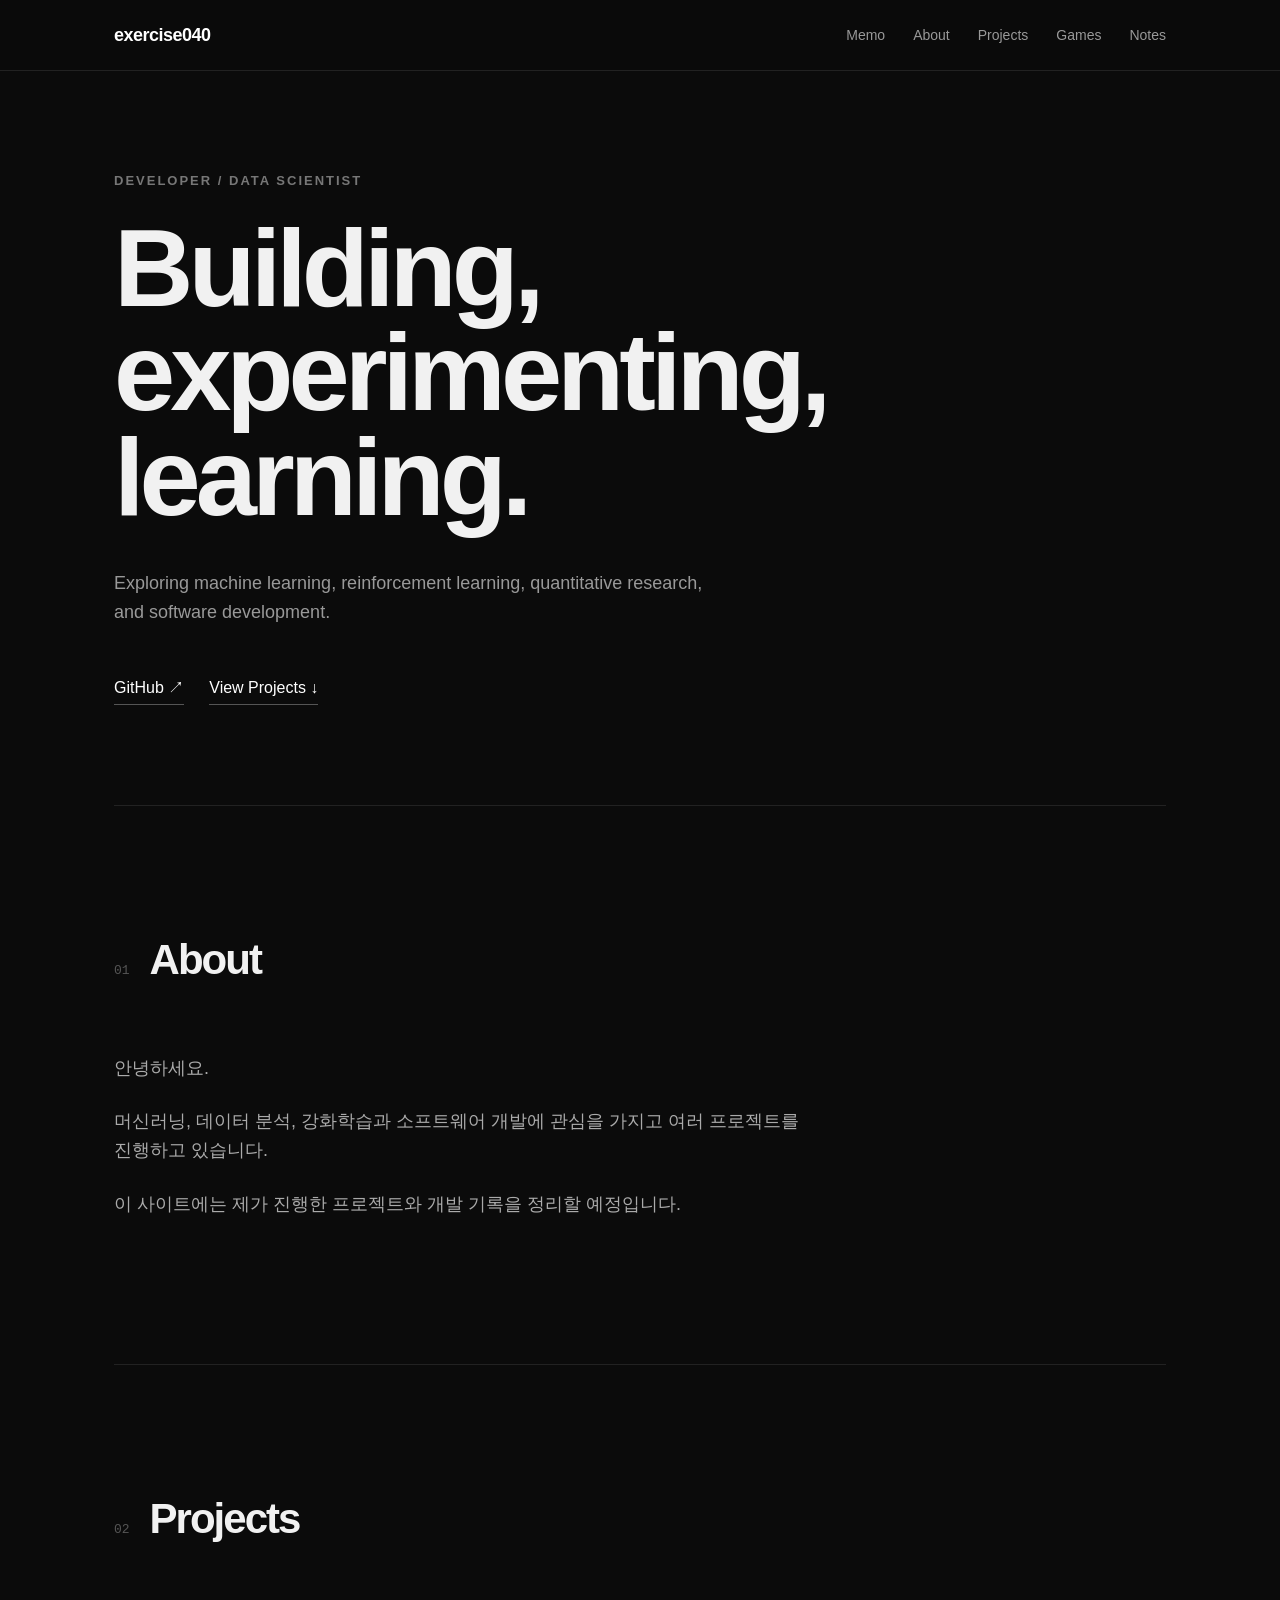
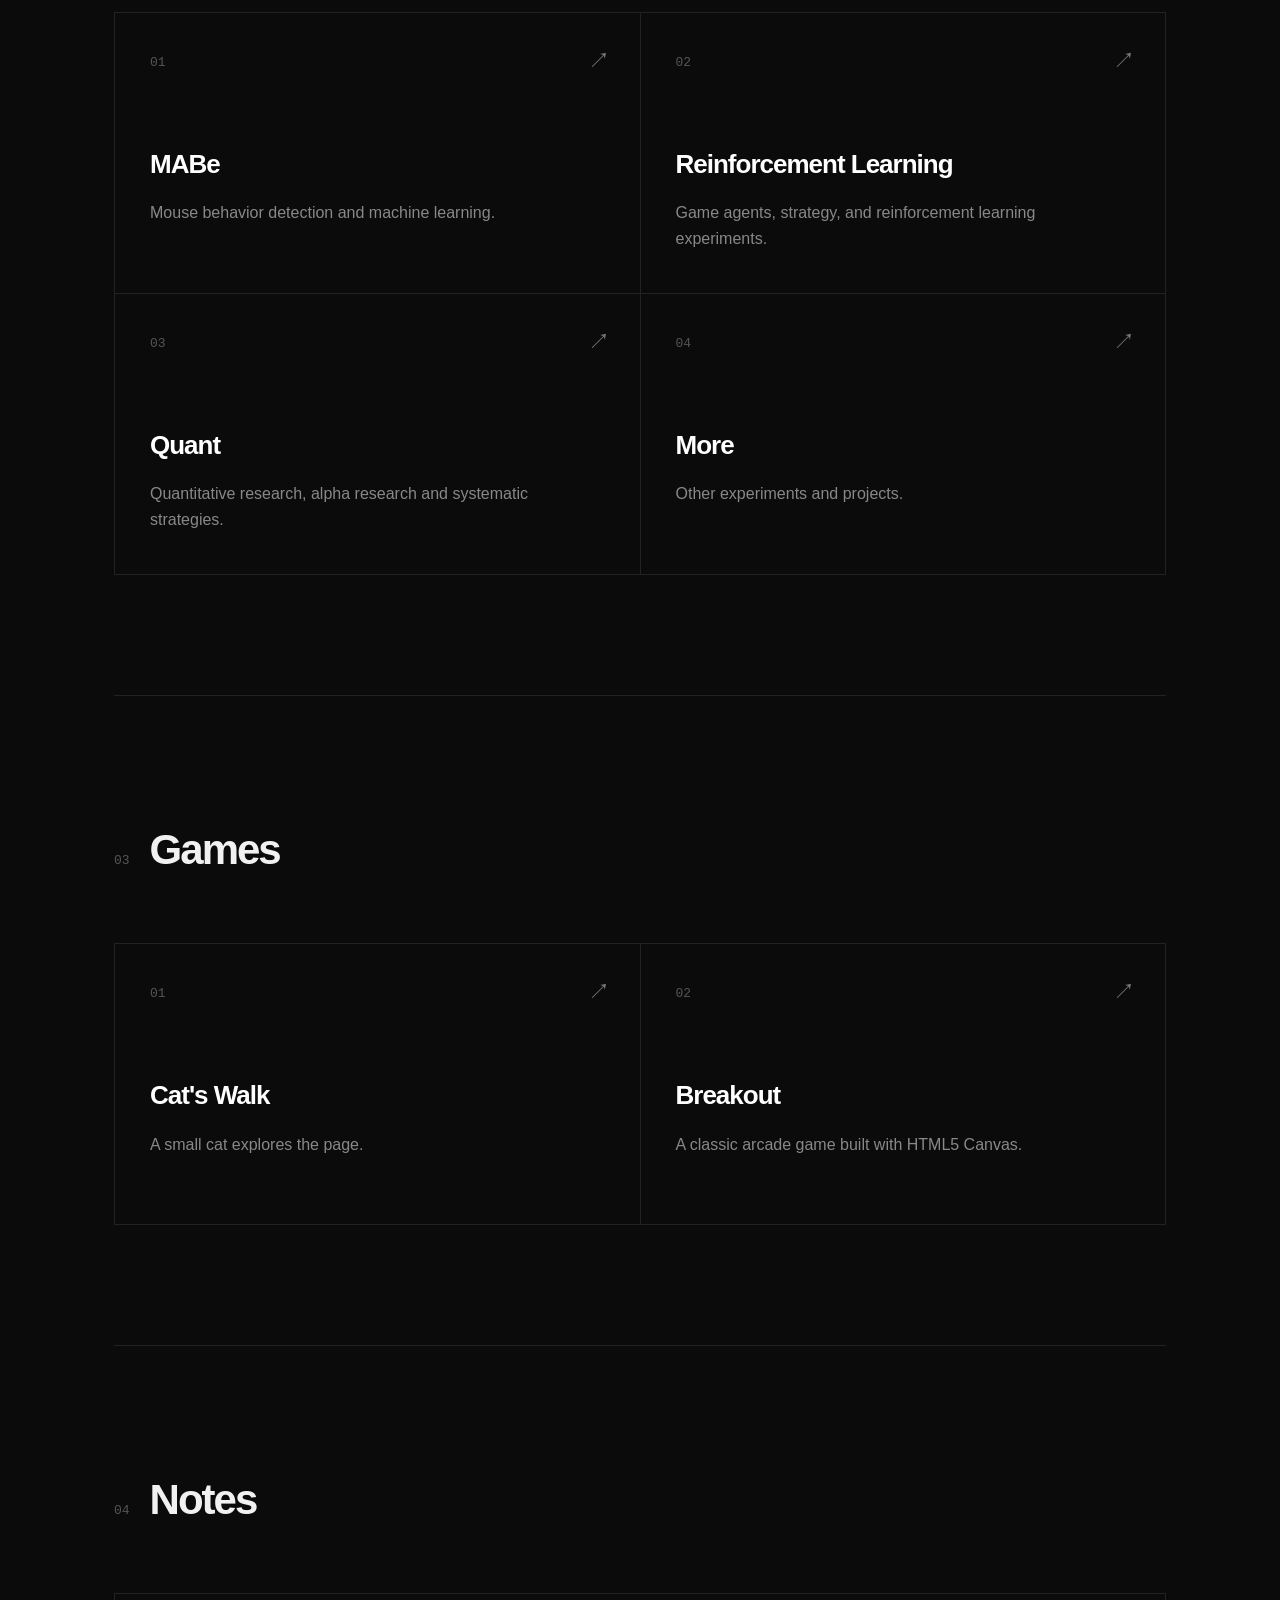
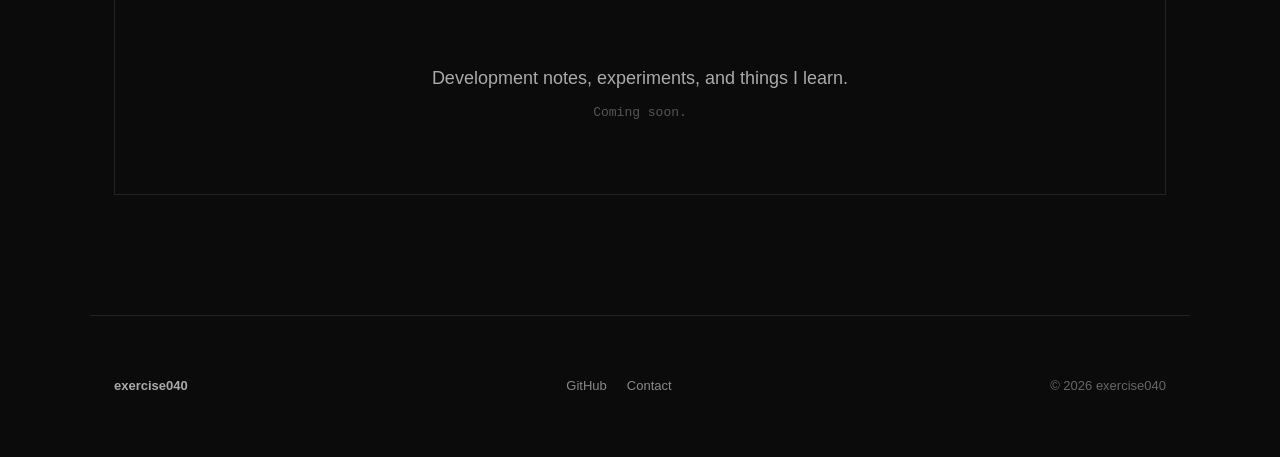
==== commit 1c20823a: "Update index.html" ====
--- a/index.html
+++ b/index.html
@@ -57,8 +57,7 @@
                 <p>안녕하세요.</p>
 
                 <p>
-                    머신러닝, 데이터 분석, 강화학습,
-                    퀀트 연구와 소프트웨어 개발에 관심을 가지고
+                    머신러닝, 데이터 분석, 강화학습과 소프트웨어 개발에 관심을 가지고
                     여러 프로젝트를 진행하고 있습니다.
                 </p>
 
@@ -113,10 +112,17 @@
             </div>
 
             <div class="project-grid">
-                <a href="games/" class="project-card">
+                <a href="games/cat/" class="project-card">
                     <span class="project-number">01</span>
-                    <h3>Browser Games</h3>
-                    <p>Play experimental games and explore interactive projects.</p>
+                    <h3>Cat's Walk</h3>
+                    <p>A small cat explores the page.</p>
+                    <span class="project-arrow">↗</span>
+                </a>
+            
+                <a href="games/breakout/" class="project-card">
+                    <span class="project-number">02</span>
+                    <h3>Breakout</h3>
+                    <p>A classic arcade game built with HTML5 Canvas.</p>
                     <span class="project-arrow">↗</span>
                 </a>
             </div>
